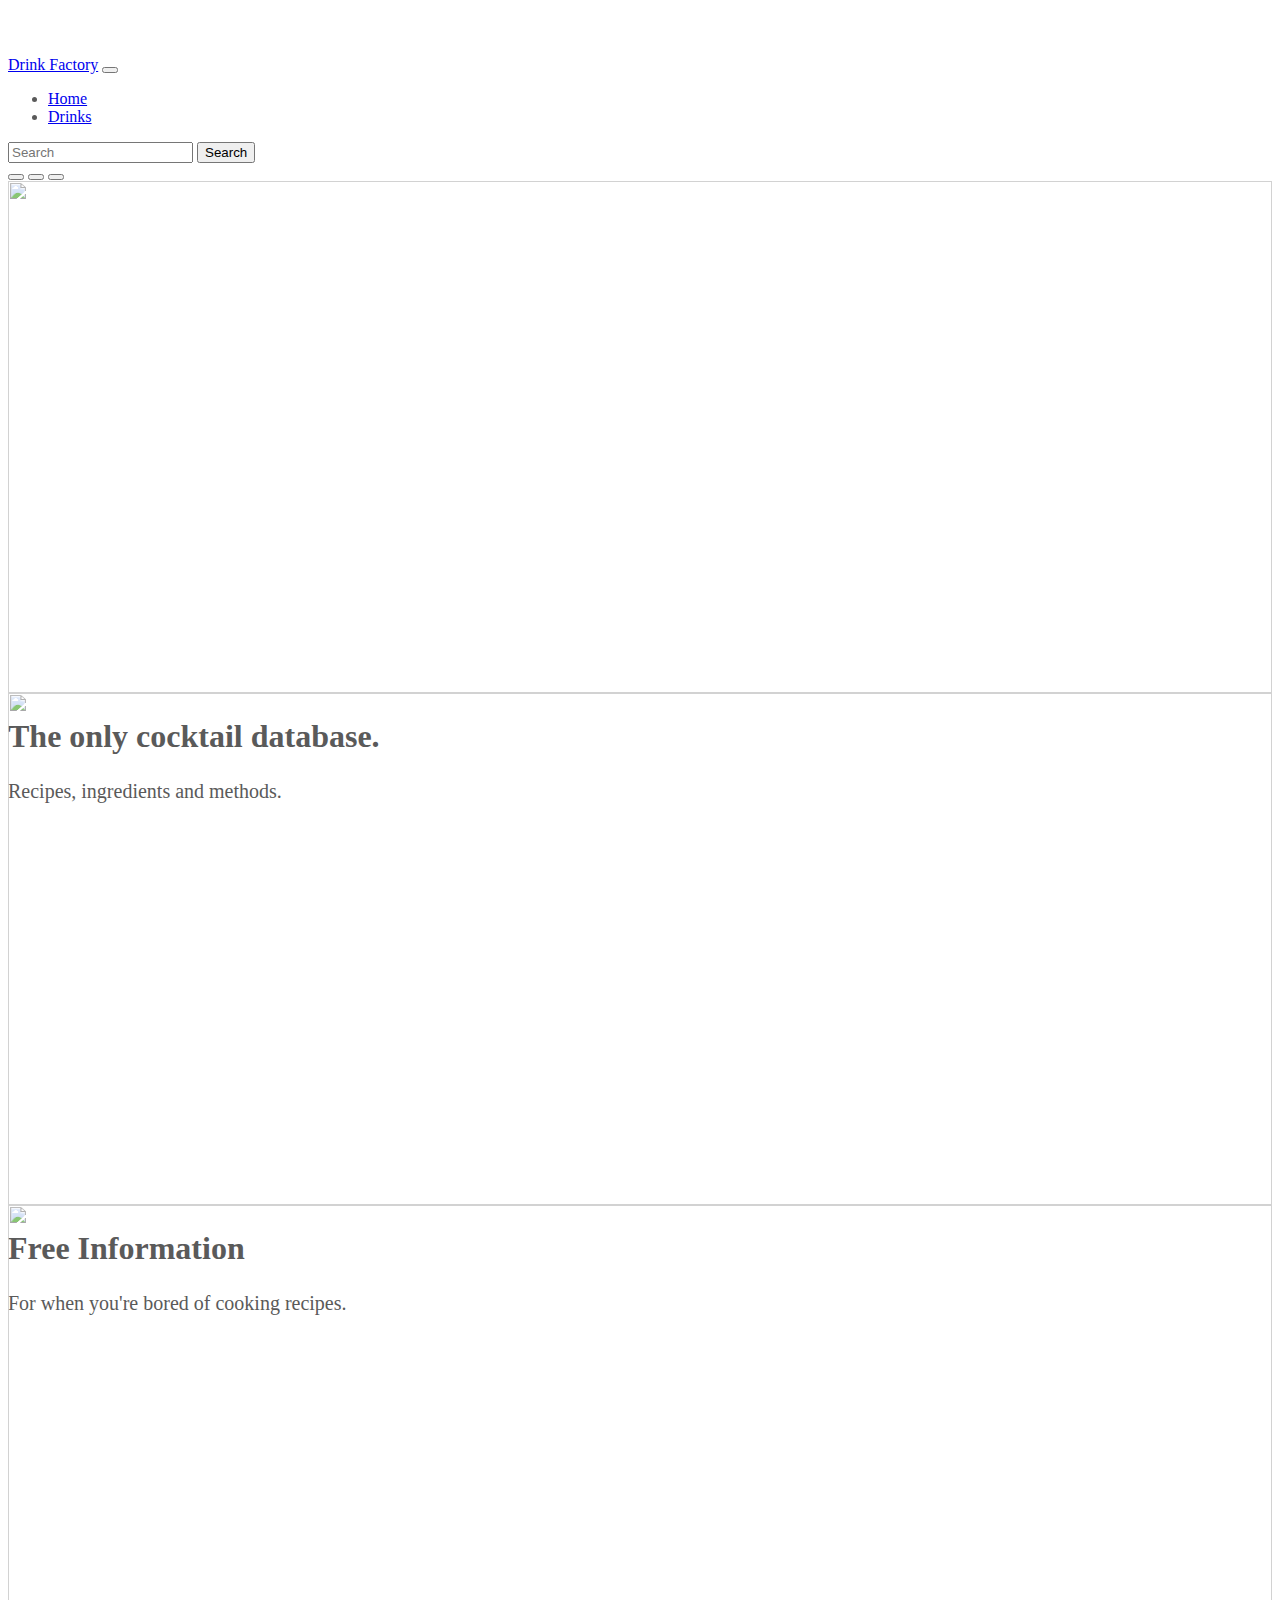
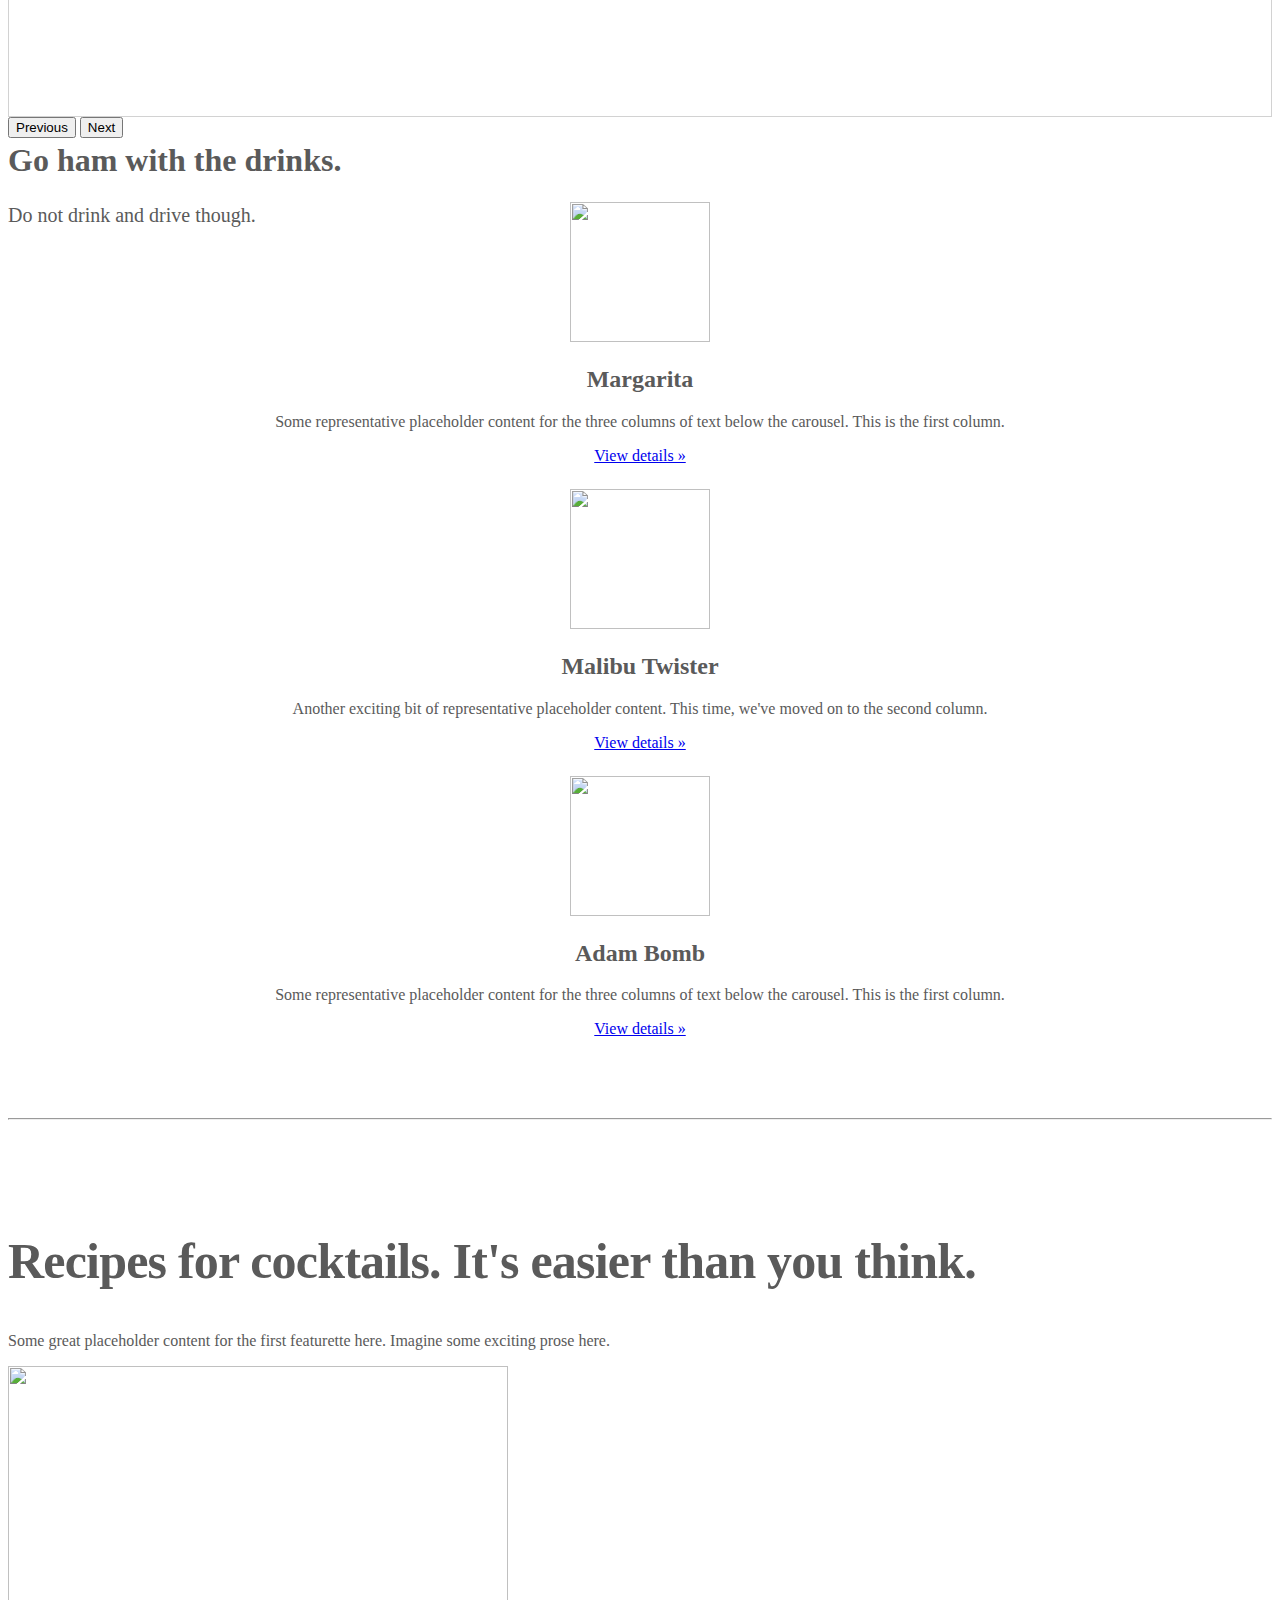
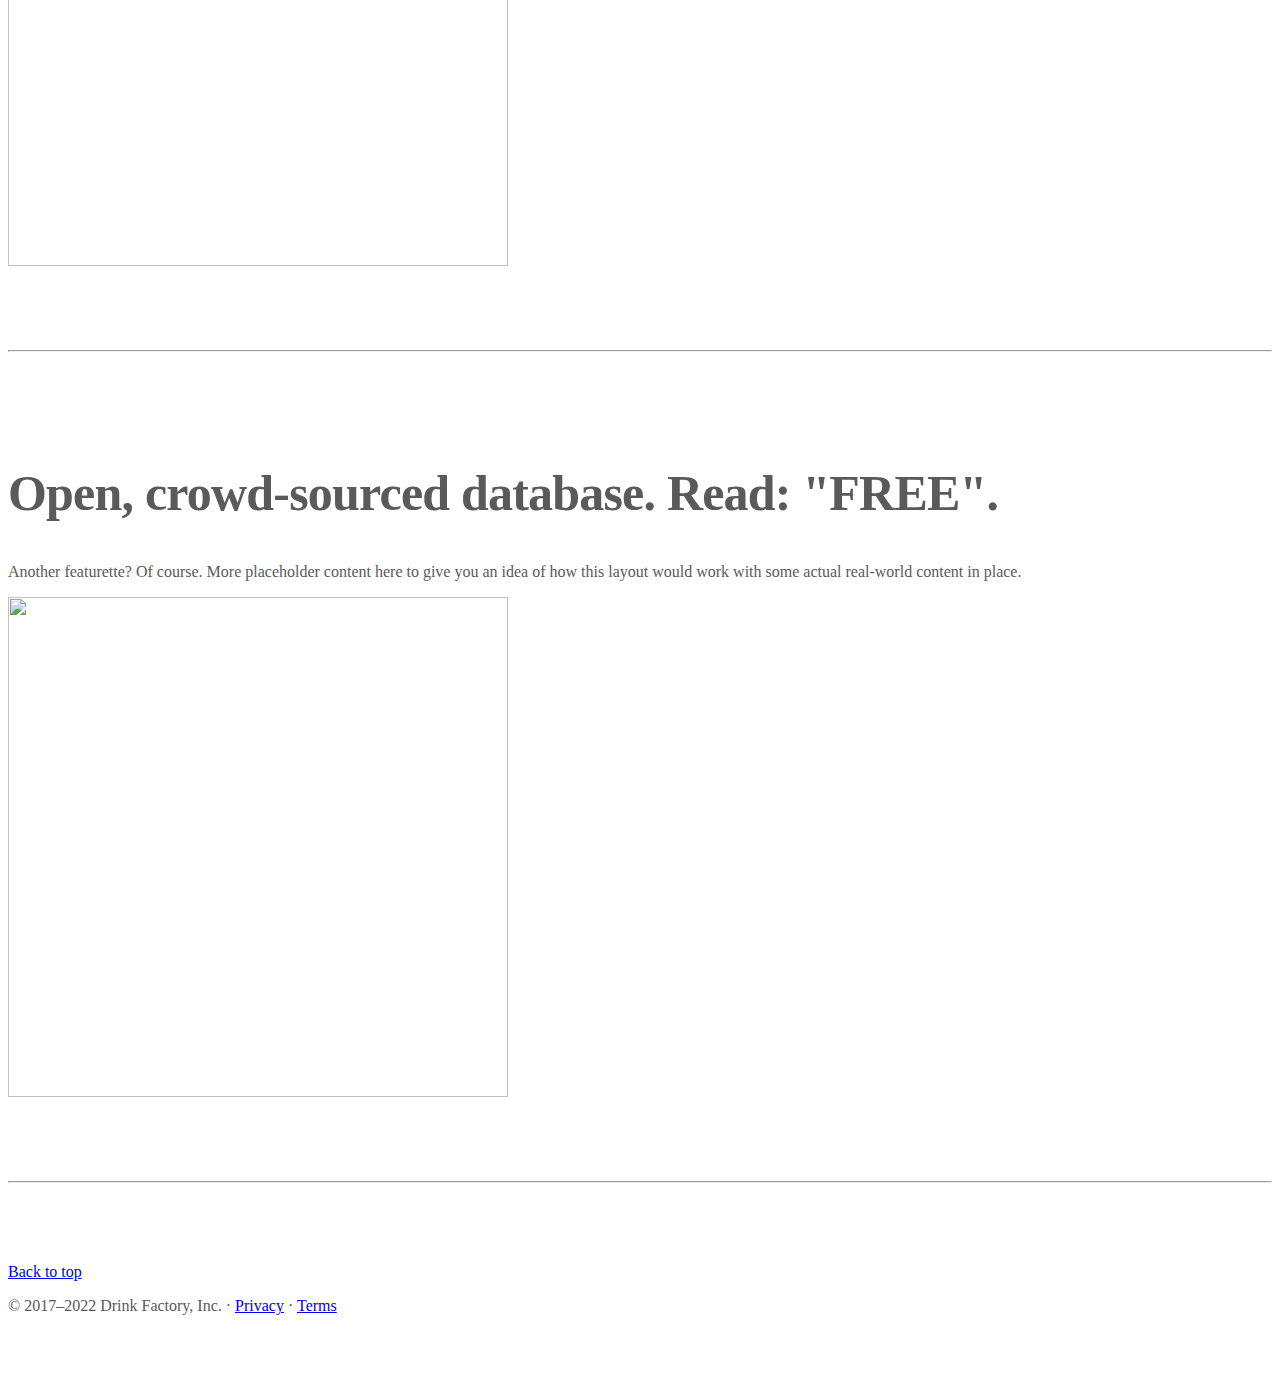
==== src/main/resources/static/index.html @ bac1c330 "Added landing page" ====
<!doctype html>
<html lang="en">

<head>
    <meta charset="utf-8">
    <meta name="viewport" content="width=device-width, initial-scale=1">
    <meta name="description" content="">
    <meta name="author" content="Mark Otto, Jacob Thornton, and Bootstrap contributors">
    <meta name="generator" content="Hugo 0.101.0">
    <title>Carousel Template · Bootstrap v5.2</title>

    <link rel="canonical" href="https://getbootstrap.com/docs/5.2/examples/carousel/">
    <link href="https://cdn.jsdelivr.net/npm/bootstrap@5.2.0/dist/css/bootstrap.min.css" rel="stylesheet"
        integrity="sha384-gH2yIJqKdNHPEq0n4Mqa/HGKIhSkIHeL5AyhkYV8i59U5AR6csBvApHHNl/vI1Bx" crossorigin="anonymous">

    <!-- Favicons -->
    <!-- <link rel="apple-touch-icon" href="/docs/5.2/assets/img/favicons/apple-touch-icon.png" sizes="180x180">
    <link rel="icon" href="/docs/5.2/assets/img/favicons/favicon-32x32.png" sizes="32x32" type="image/png">
    <link rel="icon" href="/docs/5.2/assets/img/favicons/favicon-16x16.png" sizes="16x16" type="image/png">
    <link rel="manifest" href="/docs/5.2/assets/img/favicons/manifest.json">
    <link rel="mask-icon" href="/docs/5.2/assets/img/favicons/safari-pinned-tab.svg" color="#712cf9">
    <link rel="icon" href="/docs/5.2/assets/img/favicons/favicon.ico"> -->
    <meta name="theme-color" content="#712cf9">


    <style>
        .bd-placeholder-img {
            font-size: 1.125rem;
            text-anchor: middle;
            -webkit-user-select: none;
            -moz-user-select: none;
            user-select: none;
        }

        @media (min-width: 768px) {
            .bd-placeholder-img-lg {
                font-size: 3.5rem;
            }
        }

        .b-example-divider {
            height: 3rem;
            background-color: rgba(0, 0, 0, .1);
            border: solid rgba(0, 0, 0, .15);
            border-width: 1px 0;
            box-shadow: inset 0 .5em 1.5em rgba(0, 0, 0, .1), inset 0 .125em .5em rgba(0, 0, 0, .15);
        }

        .b-example-vr {
            flex-shrink: 0;
            width: 1.5rem;
            height: 100vh;
        }

        .bi {
            vertical-align: -.125em;
            fill: currentColor;
        }

        .nav-scroller {
            position: relative;
            z-index: 2;
            height: 2.75rem;
            overflow-y: hidden;
        }

        .nav-scroller .nav {
            display: flex;
            flex-wrap: nowrap;
            padding-bottom: 1rem;
            margin-top: -1px;
            overflow-x: auto;
            text-align: center;
            white-space: nowrap;
            -webkit-overflow-scrolling: touch;
        }
    </style>


    <!-- Custom styles for this template -->
    <link href="./index.css" rel="stylesheet">
</head>

<body>

    <header>
        <nav class="navbar navbar-expand-md navbar-dark fixed-top bg-dark">
            <div class="container-fluid">
                <a class="navbar-brand" href="#">Drink Factory</a>
                <button class="navbar-toggler" type="button" data-bs-toggle="collapse" data-bs-target="#navbarCollapse"
                    aria-controls="navbarCollapse" aria-expanded="false" aria-label="Toggle navigation">
                    <span class="navbar-toggler-icon"></span>
                </button>
                <div class="collapse navbar-collapse" id="navbarCollapse">
                    <ul class="navbar-nav me-auto mb-2 mb-md-0">
                        <li class="nav-item">
                            <a class="nav-link active" aria-current="page" href="/">Home</a>
                        </li>
                        <li class="nav-item">
                            <a class="nav-link" href="/menu">Drinks</a>
                        </li>
                    </ul>
                    <form class="d-flex" role="search">
                        <input class="form-control me-2" type="search" placeholder="Search" aria-label="Search">
                        <button class="btn btn-outline-success" type="submit">Search</button>
                    </form>
                </div>
            </div>
        </nav>
    </header>

    <main>

        <div id="myCarousel" class="carousel slide" data-bs-ride="carousel">
            <div class="carousel-indicators">
                <button type="button" data-bs-target="#myCarousel" data-bs-slide-to="0" class="active"
                    aria-current="true" aria-label="Slide 1"></button>
                <button type="button" data-bs-target="#myCarousel" data-bs-slide-to="1" aria-label="Slide 2"></button>
                <button type="button" data-bs-target="#myCarousel" data-bs-slide-to="2" aria-label="Slide 3"></button>
            </div>
            <div class="carousel-inner">
                <div class="carousel-item active">
                    <img src="https://cdn.concreteplayground.com/content/uploads/2022/08/The-Oxford-Tavern-supplied-credit-Kitti-Gould-4.jpg"
                        alt="" class="bd-placeholder-img" width="100%" height="100%" aria-hidden="true"
                        preserveAspectRatio="xMidYMid slice" focusable="false" style="object-fit: cover; opacity: 0.7;">
                    <div class="container">
                        <div class="carousel-caption text-start">
                            <h1>The only cocktail database.</h1>
                            <p>Recipes, ingredients and methods.</p>
                        </div>
                    </div>
                </div>
                <div class="carousel-item">
                    <img src="https://cdn.cnn.com/cnnnext/dam/assets/170309152806-ginza-full-169.jpg"
                        class="bd-placeholder-img" width="100%" height="100%" aria-hidden="true"
                        preserveAspectRatio="xMidYMid slice" focusable="false" style="object-fit: cover; opacity: 0.7;">

                    <div class="container">
                        <div class="carousel-caption">
                            <h1>Free Information</h1>
                            <p>For when you're bored of cooking recipes.</p>
                        </div>
                    </div>
                </div>
                <div class="carousel-item">
                    <img src="https://hips.hearstapps.com/hmg-prod.s3.amazonaws.com/images/close-up-of-glass-with-whisky-standing-in-the-bar-royalty-free-image-1643926157.jpg?crop=0.819xw:0.616xh;0,0.274xh&resize=1200:*"
                        class="bd-placeholder-img" width="100%" height="100%" aria-hidden="true"
                        preserveAspectRatio="xMidYMid slice" focusable="false" style="object-fit: cover; opacity: 0.7;">

                    <div class="container">
                        <div class="carousel-caption text-end">
                            <h1>Go ham with the drinks.</h1>
                            <p>Do not drink and drive though.</p>
                        </div>
                    </div>
                </div>
            </div>
            <button class="carousel-control-prev" type="button" data-bs-target="#myCarousel" data-bs-slide="prev">
                <span class="carousel-control-prev-icon" aria-hidden="true"></span>
                <span class="visually-hidden">Previous</span>
            </button>
            <button class="carousel-control-next" type="button" data-bs-target="#myCarousel" data-bs-slide="next">
                <span class="carousel-control-next-icon" aria-hidden="true"></span>
                <span class="visually-hidden">Next</span>
            </button>
        </div>


        <!-- Marketing messaging and featurettes
  ================================================== -->
        <!-- Wrap the rest of the page in another container to center all the content. -->

        <div class="container marketing">

            <!-- Three columns of text below the carousel -->
            <div class="row">
                <div class="col-lg-4">
                    <img src="https://www.thecocktaildb.com/images/media/drink/5noda61589575158.jpg/preview" alt=""
                        class="bd-placeholder-img rounded-circle" width="140" height="140" role="img"
                        aria-label="Placeholder: 140x140" preserveAspectRatio="xMidYMid slice" focusable="false">

                    <h2 class="fw-normal">Margarita</h2>
                    <p>Some representative placeholder content for the three columns of text below the carousel. This is
                        the first column.</p>
                    <p><a class="btn btn-secondary" href="/drink?idDrink=11007">View details &raquo;</a></p>
                </div>

                <div class="col-lg-4">
                    <img src="https://www.thecocktaildb.com/images/media/drink/2dwae41504885321.jpg/preview" alt=""
                        class="bd-placeholder-img rounded-circle" width="140" height="140" role="img"
                        aria-label="Placeholder: 140x140" preserveAspectRatio="xMidYMid slice" focusable="false">

                    <h2 class="fw-normal">Malibu Twister</h2>
                    <p>Another exciting bit of representative placeholder content. This time, we've moved on to the
                        second column.</p>
                    <p><a class="btn btn-secondary" href="/drink?idDrink=15224">View details &raquo;</a></p>
                </div>
                <div class="col-lg-4">
                    <img src="https://www.thecocktaildb.com/images/media/drink/tpxurs1454513016.jpg/preview" alt=""
                        class="bd-placeholder-img rounded-circle" width="140" height="140" role="img"
                        aria-label="Placeholder: 140x140" preserveAspectRatio="xMidYMid slice" focusable="false">

                    <h2 class="fw-normal">Adam Bomb</h2>
                    <p>Some representative placeholder content for the three columns of text below the carousel. This is
                        the first column.</p>
                    <p><a class="btn btn-secondary" href="/drink?idDrink=16333">View details &raquo;</a></p>
                </div>
            </div>


            <!-- START THE FEATURETTES -->

            <hr class="featurette-divider">

            <div class="row featurette">
                <div class="col-md-7">
                    <h2 class="featurette-heading fw-normal lh-1">Recipes for cocktails. <span class="text-muted">It's
                            easier than you think.</span></h2>
                    <p class="lead">Some great placeholder content for the first featurette here. Imagine some exciting
                        prose here.</p>
                </div>
                <div class="col-md-5">
                    <img src="https://www.memesmonkey.com/images/memesmonkey/5d/5d127110d75ee120a76814f733518d68.jpeg"
                        alt="" class="bd-placeholder-img bd-placeholder-img-lg featurette-image img-fluid mx-auto"
                        width="500" height="500" role="img" aria-label="Placeholder: 500x500"
                        preserveAspectRatio="xMidYMid slice" focusable="false">
                    <rect width="100%" height="100%" fill="#eee" />
                </div>
            </div>

            <hr class="featurette-divider">

            <div class="row featurette">
                <div class="col-md-7 order-md-2">
                    <h2 class="featurette-heading fw-normal lh-1">Open, crowd-sourced database. <span
                            class="text-muted">Read: "FREE".</span></h2>
                    <p class="lead">Another featurette? Of course. More placeholder content here to give you an idea of
                        how this layout would work with some actual real-world content in place.</p>
                </div>
                <div class="col-md-5">
                    <img src="https://www.memesmonkey.com/images/memesmonkey/26/26d6ad195fa7f51adfb9862b26357ac6.jpeg"
                        alt="" class="bd-placeholder-img bd-placeholder-img-lg featurette-image img-fluid mx-auto"
                        width="500" height="500" role="img" aria-label="Placeholder: 500x500"
                        preserveAspectRatio="xMidYMid slice" focusable="false">
                    <rect width="100%" height="100%" fill="#eee" />
                </div>
            </div>

            <hr class="featurette-divider">

            <!-- /END THE FEATURETTES -->

        </div><!-- /.container -->


        <!-- FOOTER -->
        <footer class="container">
            <p class="float-end"><a href="#">Back to top</a></p>
            <p>&copy; 2017–2022 Drink Factory, Inc. &middot; <a href="#">Privacy</a> &middot; <a href="#">Terms</a></p>
        </footer>
    </main>
    <script src="https://cdn.jsdelivr.net/npm/bootstrap@5.2.0/dist/js/bootstrap.bundle.min.js"
        integrity="sha384-A3rJD856KowSb7dwlZdYEkO39Gagi7vIsF0jrRAoQmDKKtQBHUuLZ9AsSv4jD4Xa"
        crossorigin="anonymous"></script>
</body>

</html>
---- src/main/resources/static/index.css ----
/* GLOBAL STYLES
-------------------------------------------------- */
/* Padding below the footer and lighter body text */

body {
    padding-top: 3rem;
    padding-bottom: 3rem;
    color: #5a5a5a;
}


/* CUSTOMIZE THE CAROUSEL
-------------------------------------------------- */

/* Carousel base class */
.carousel {
    margin-bottom: 4rem;
}

/* Since positioning the image, we need to help out the caption */
.carousel-caption {
    bottom: 3rem;
    z-index: 10;
}

/* Declare heights because of positioning of img element */
.carousel-item {
    height: 32rem;
}


/* MARKETING CONTENT
-------------------------------------------------- */

/* Center align the text within the three columns below the carousel */
.marketing .col-lg-4 {
    margin-bottom: 1.5rem;
    text-align: center;
}

/* rtl:begin:ignore */
.marketing .col-lg-4 p {
    margin-right: .75rem;
    margin-left: .75rem;
}

/* rtl:end:ignore */


/* Featurettes
------------------------- */

.featurette-divider {
    margin: 5rem 0;
    /* Space out the Bootstrap <hr> more */
}

/* Thin out the marketing headings */
/* rtl:begin:remove */
.featurette-heading {
    letter-spacing: -.05rem;
}

/* rtl:end:remove */

/* RESPONSIVE CSS
-------------------------------------------------- */

@media (min-width: 40em) {

    /* Bump up size of carousel content */
    .carousel-caption p {
        margin-bottom: 1.25rem;
        font-size: 1.25rem;
        line-height: 1.4;
    }

    .featurette-heading {
        font-size: 50px;
    }
}

@media (min-width: 62em) {
    .featurette-heading {
        margin-top: 7rem;
    }
}
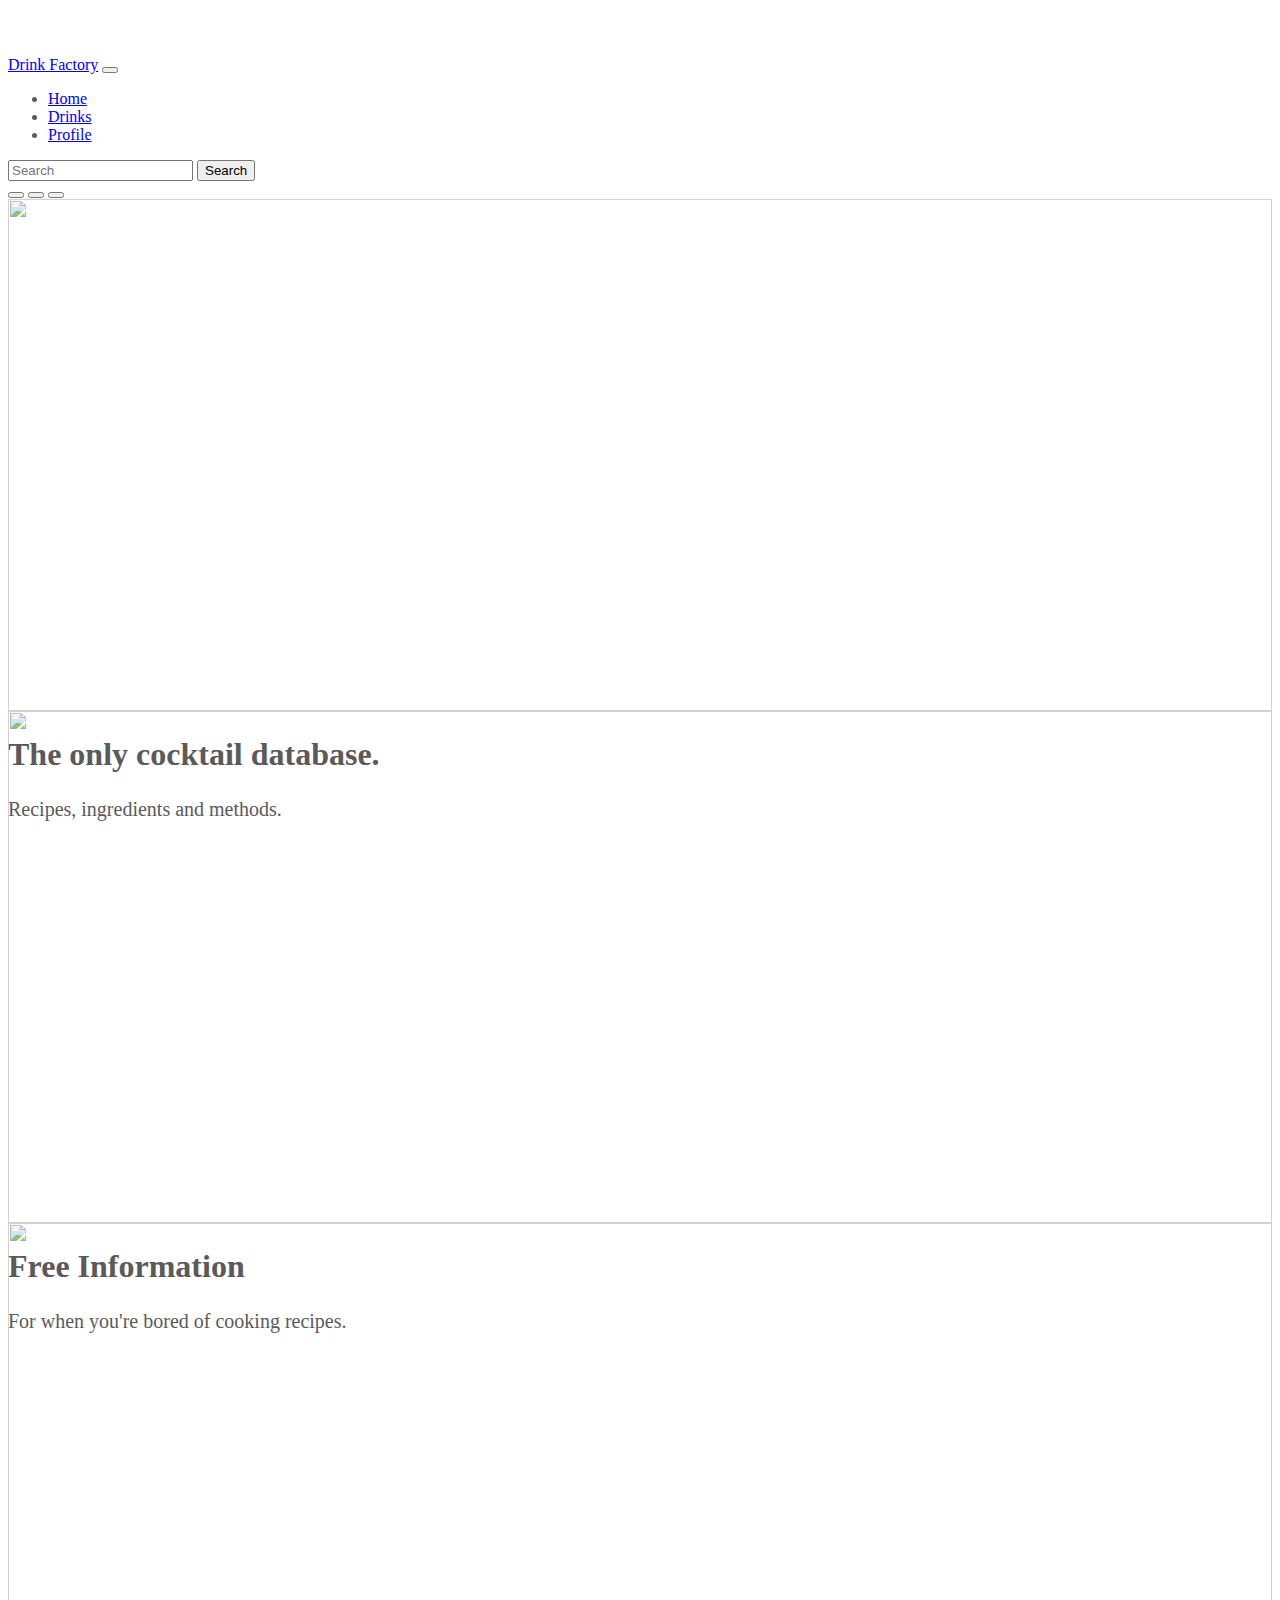
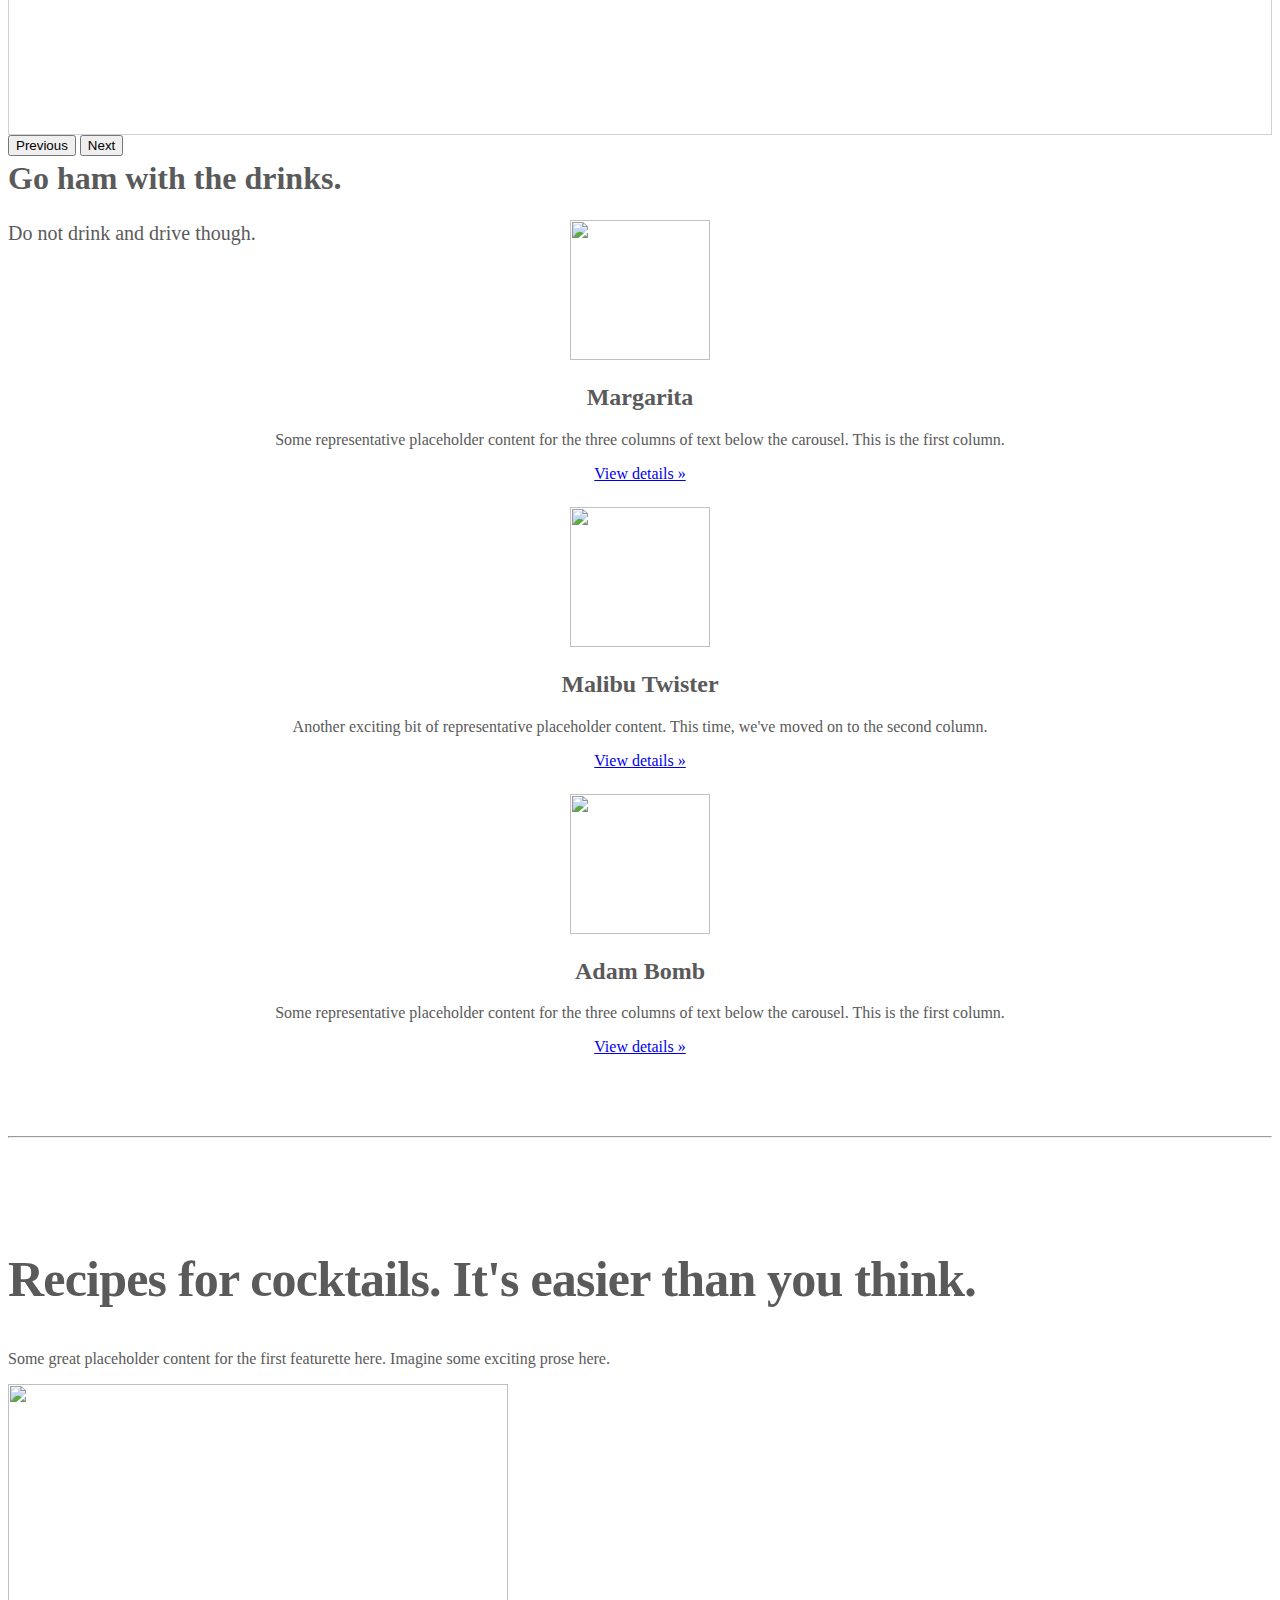
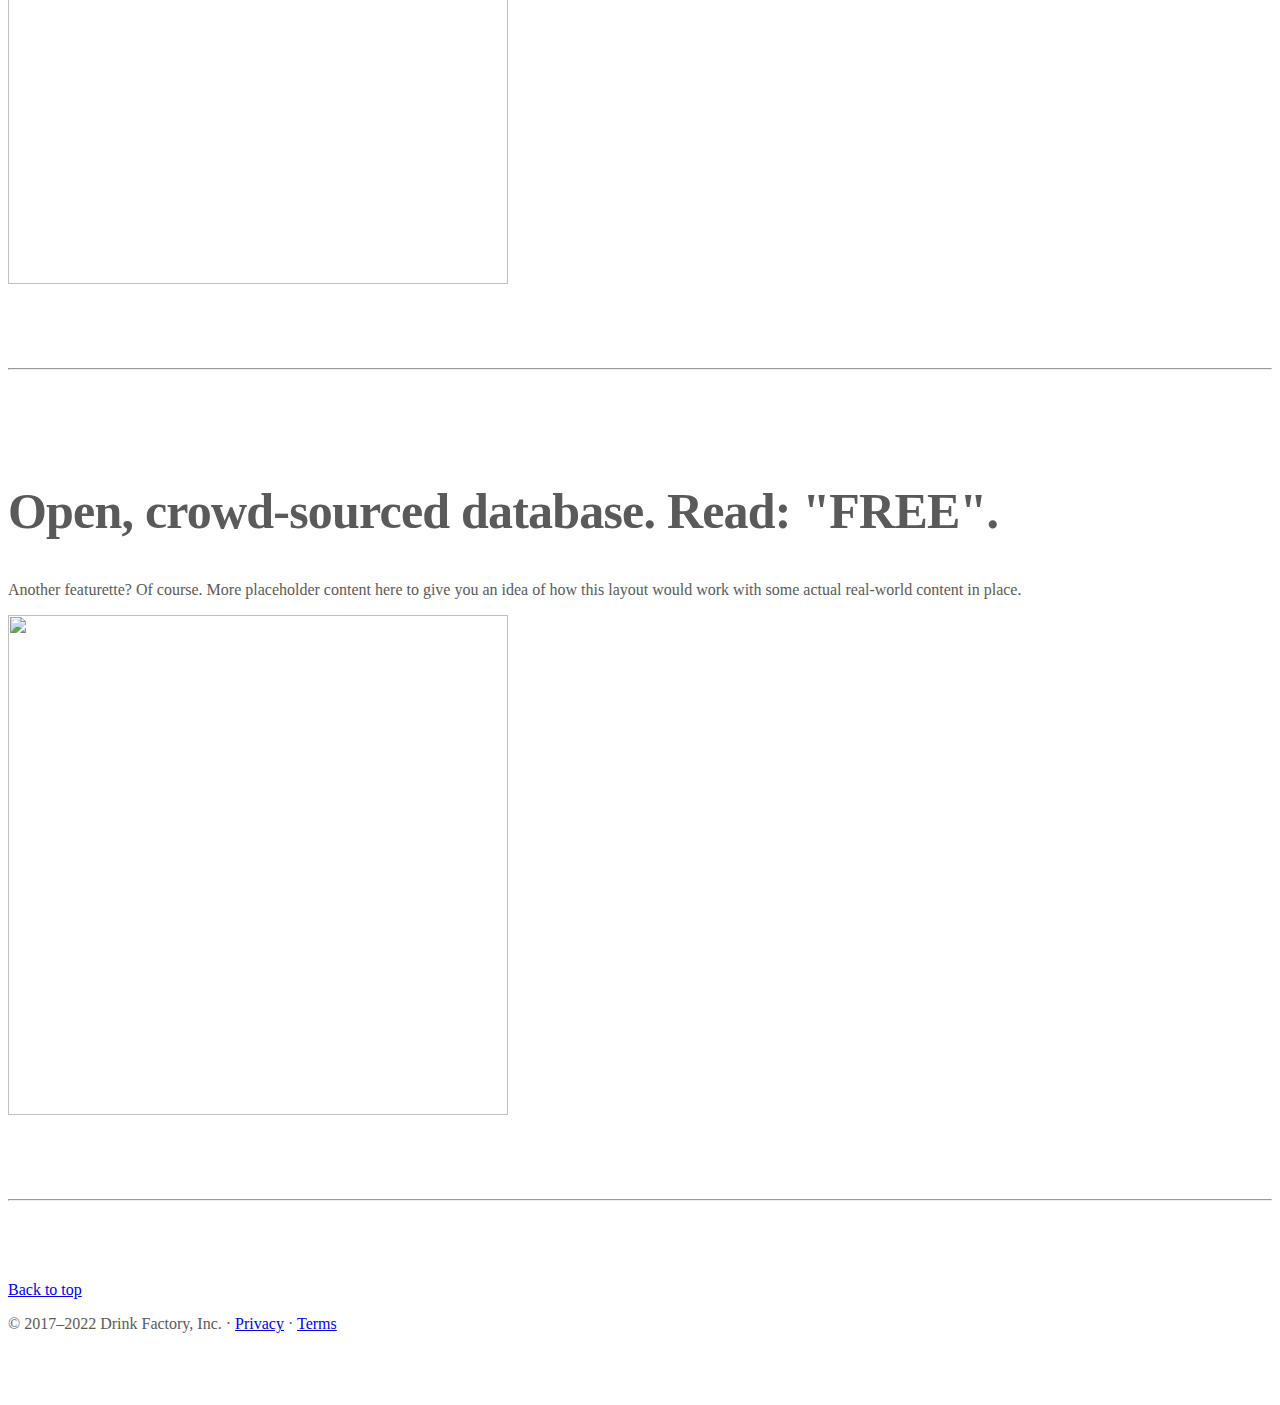
==== commit 200f47ba: "Changed front page and Drinks page" ====
--- a/src/main/resources/static/index.html
+++ b/src/main/resources/static/index.html
@@ -99,9 +99,13 @@
                         <li class="nav-item">
                             <a class="nav-link" href="/menu">Drinks</a>
                         </li>
+                        <li class="nav-item">
+                            <a class="nav-link" href="/profile">Profile</a>
+                        </li>
                     </ul>
-                    <form class="d-flex" role="search">
-                        <input class="form-control me-2" type="search" placeholder="Search" aria-label="Search">
+                    <form class="d-flex" role="search" action="/menu" method="get">
+                        <input class="form-control me-2" type="search" placeholder="Search" aria-label="Search"
+                            name="drinkFilter">
                         <button class="btn btn-outline-success" type="submit">Search</button>
                     </form>
                 </div>
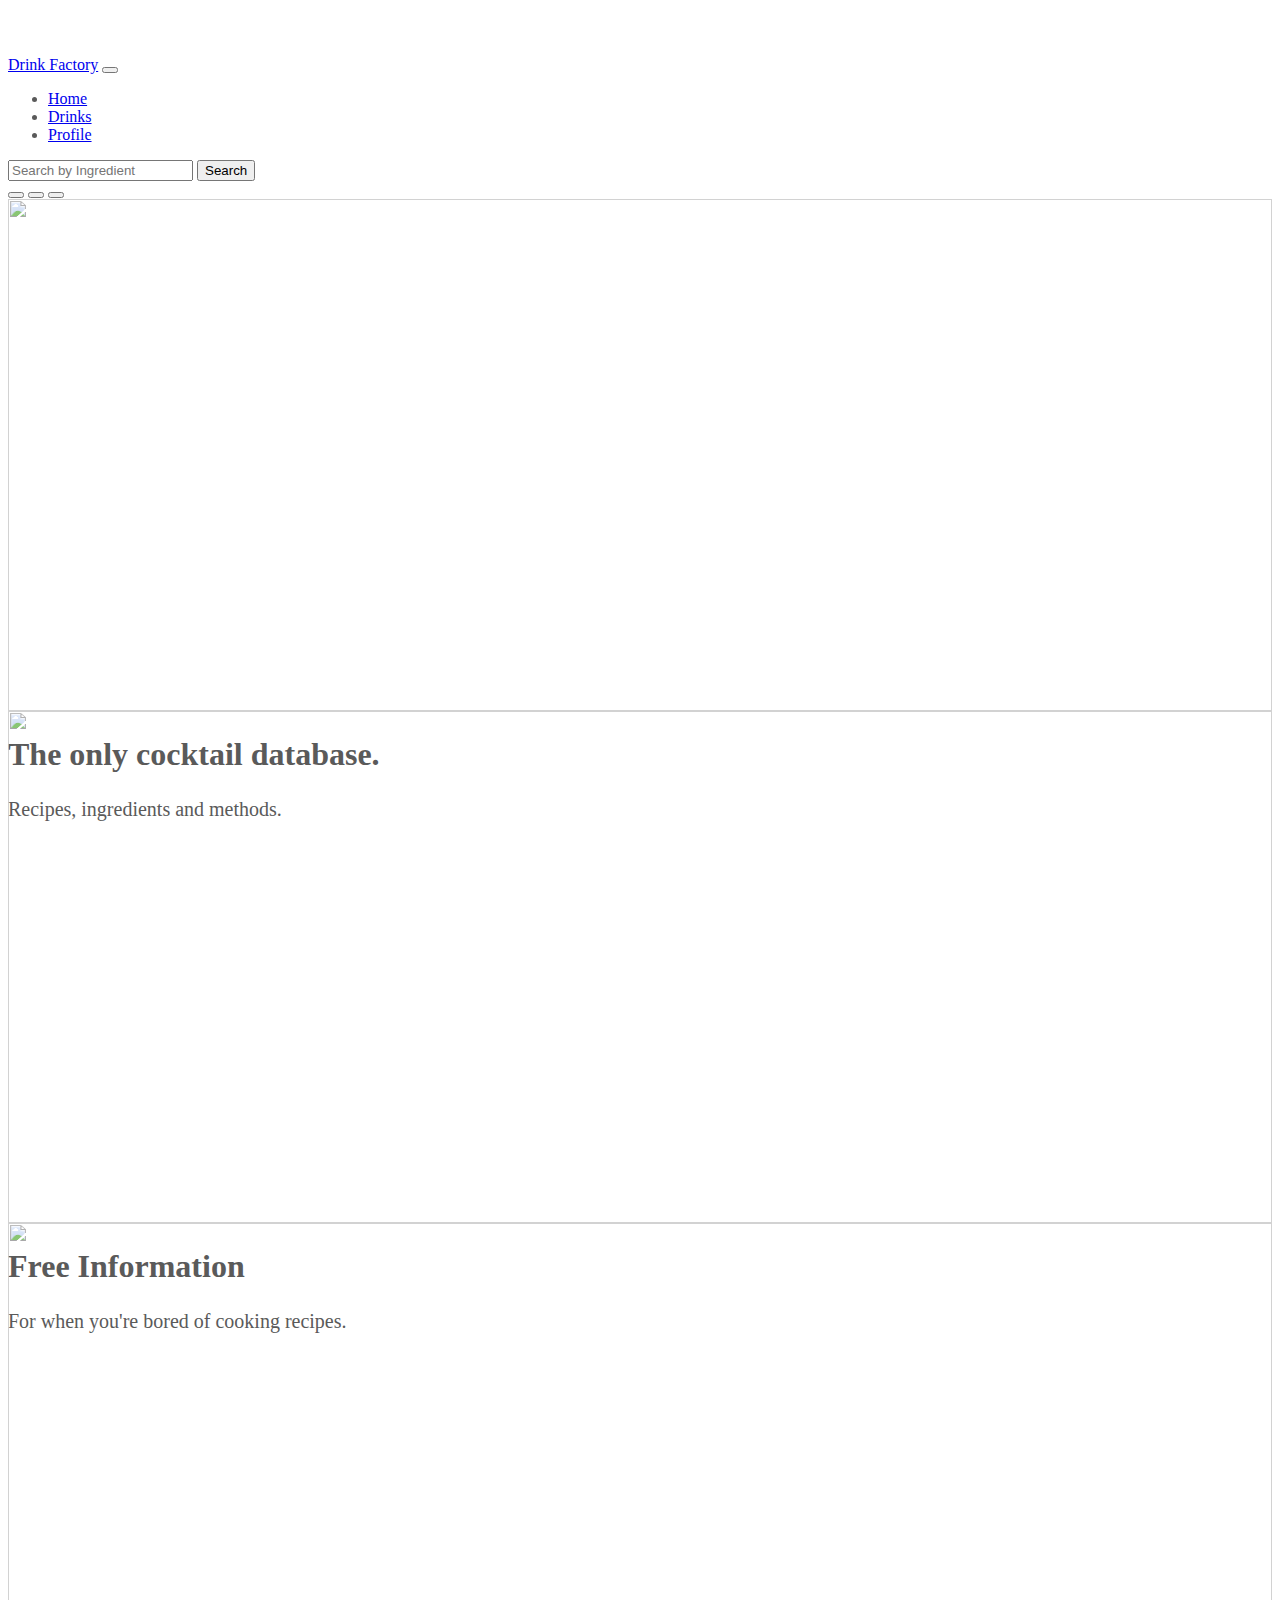
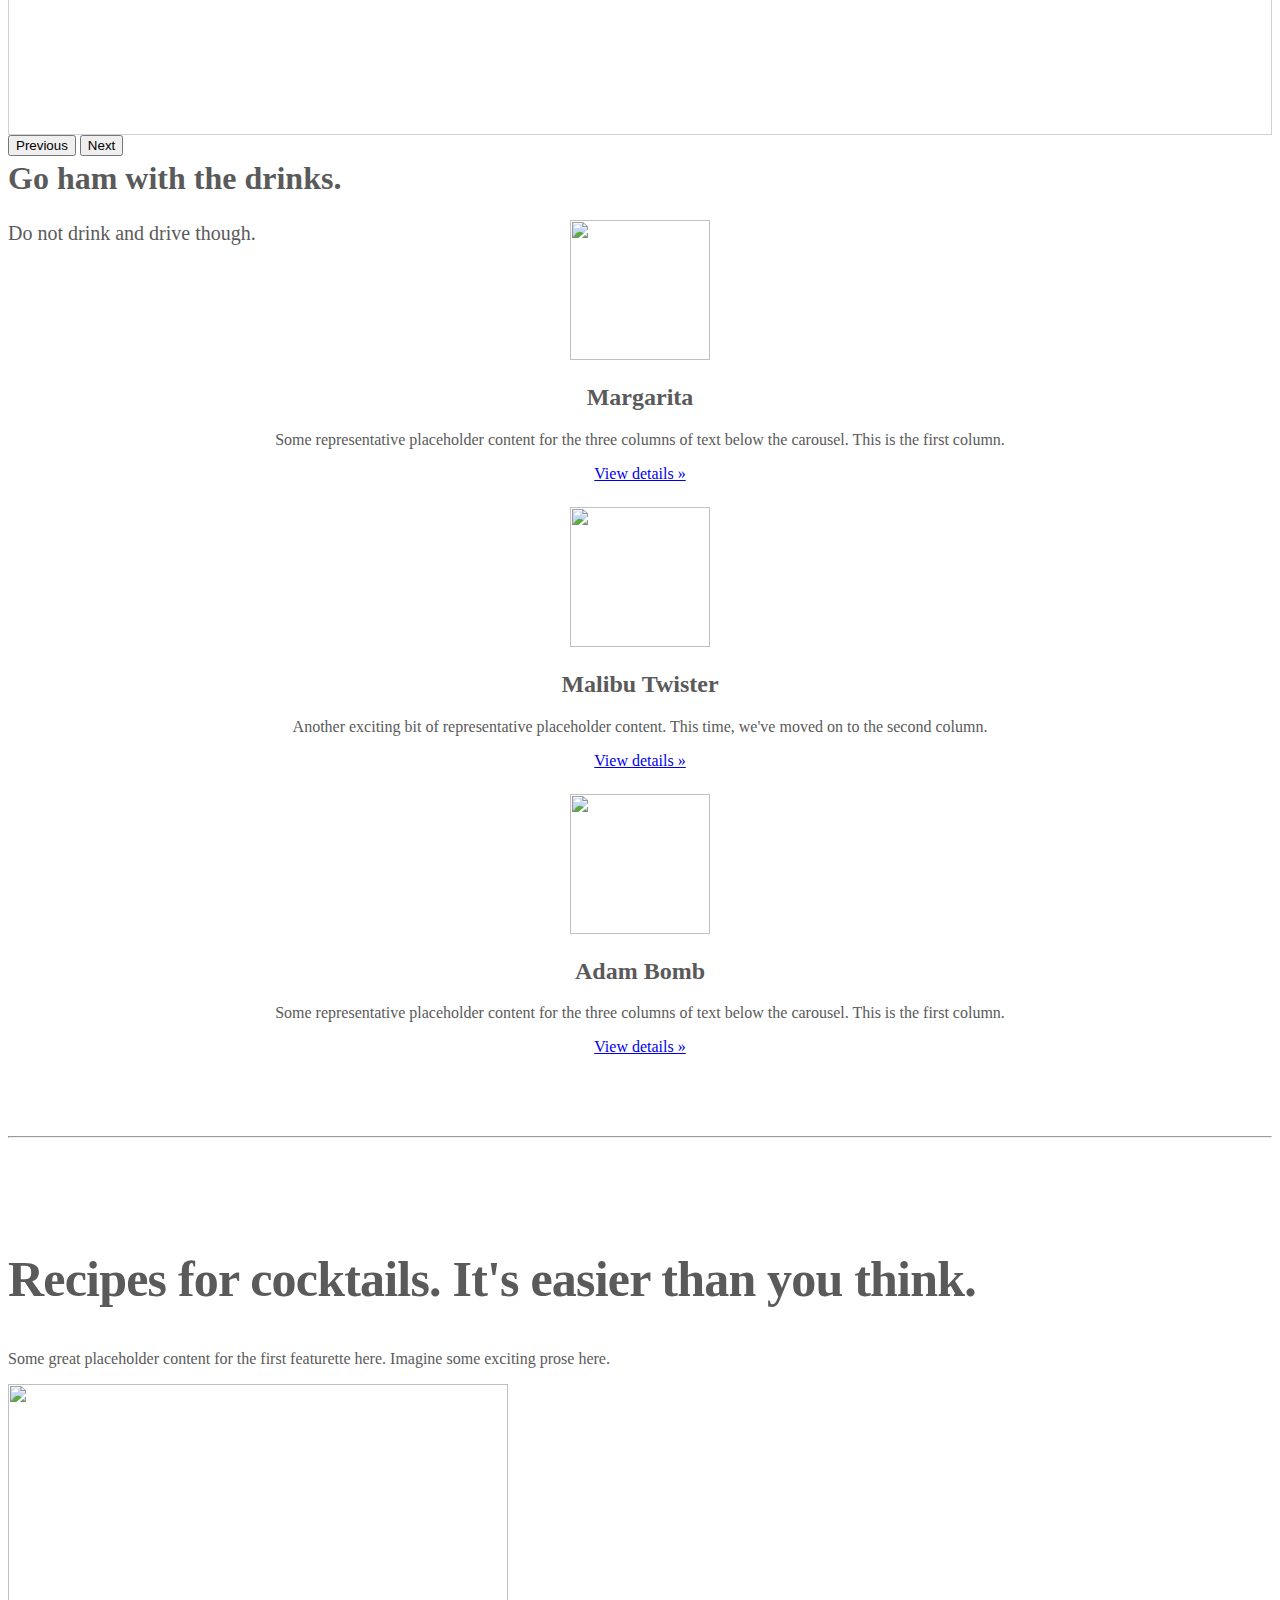
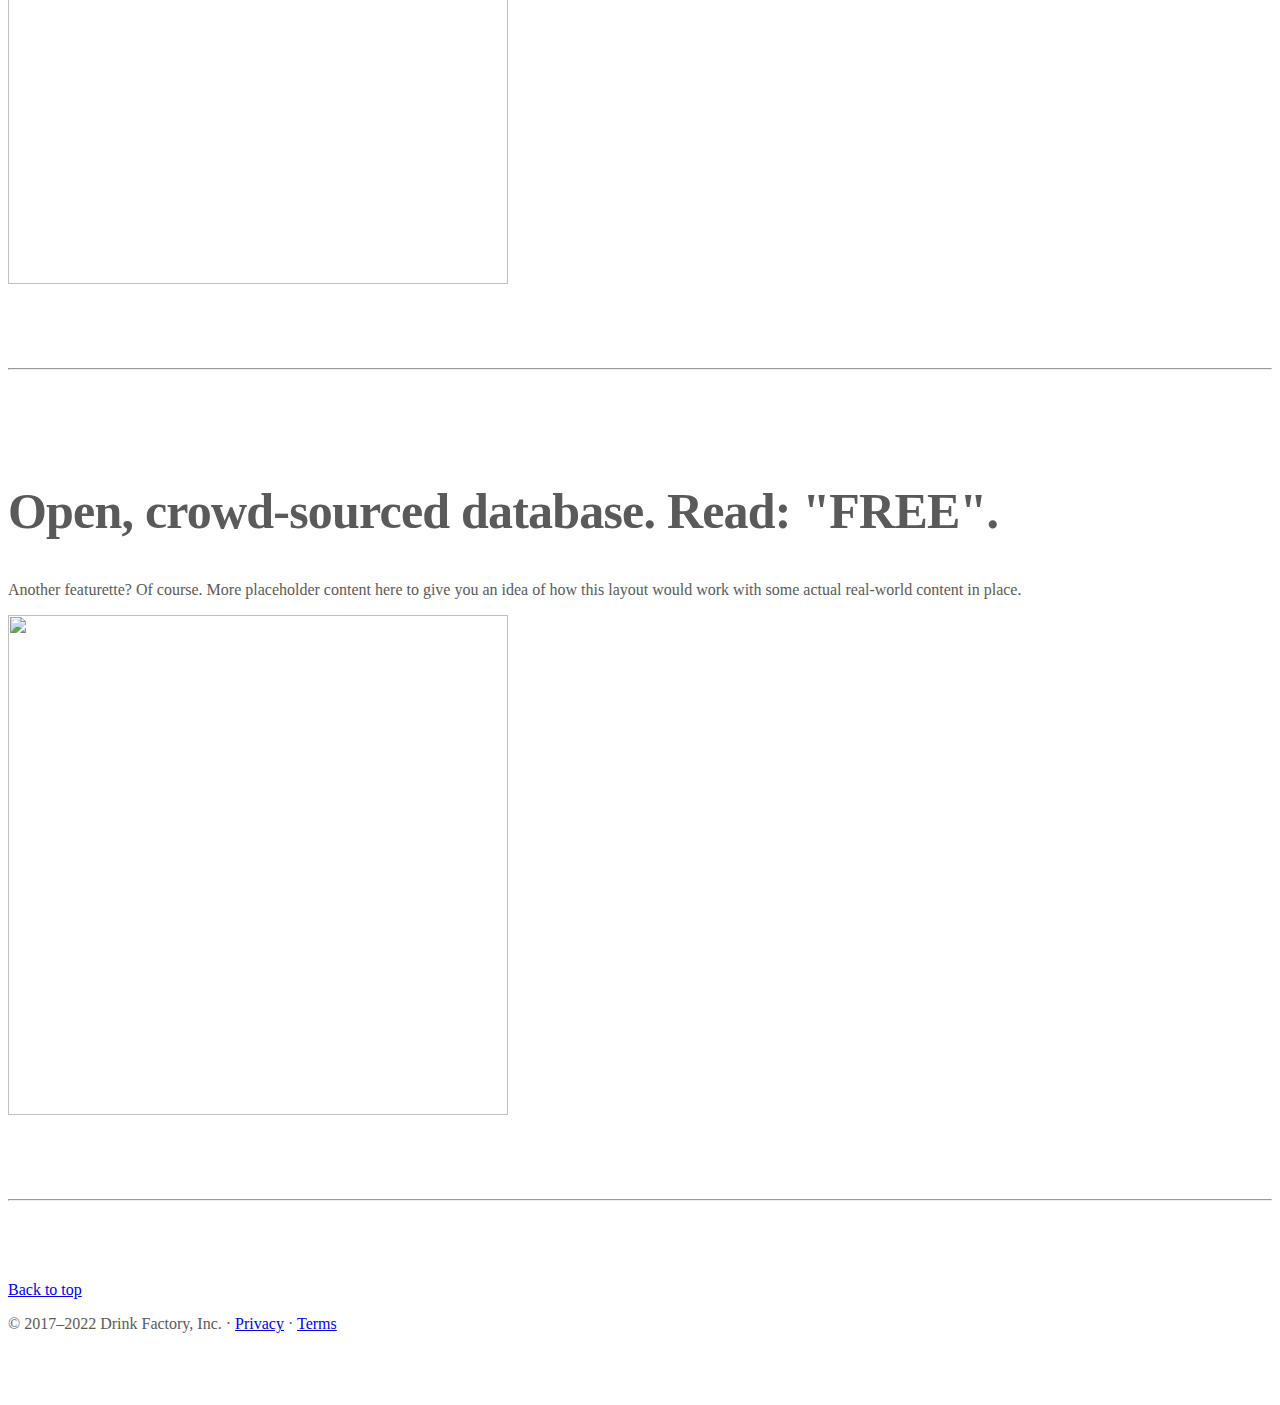
==== commit 75bce615: "Added authentication, needs testing on heroku" ====
--- a/src/main/resources/static/index.html
+++ b/src/main/resources/static/index.html
@@ -104,8 +104,8 @@
                         </li>
                     </ul>
                     <form class="d-flex" role="search" action="/menu" method="get">
-                        <input class="form-control me-2" type="search" placeholder="Search" aria-label="Search"
-                            name="drinkFilter">
+                        <input class="form-control me-2" type="search" placeholder="Search by Ingredient"
+                            aria-label="Search" name="drinkFilter">
                         <button class="btn btn-outline-success" type="submit">Search</button>
                     </form>
                 </div>
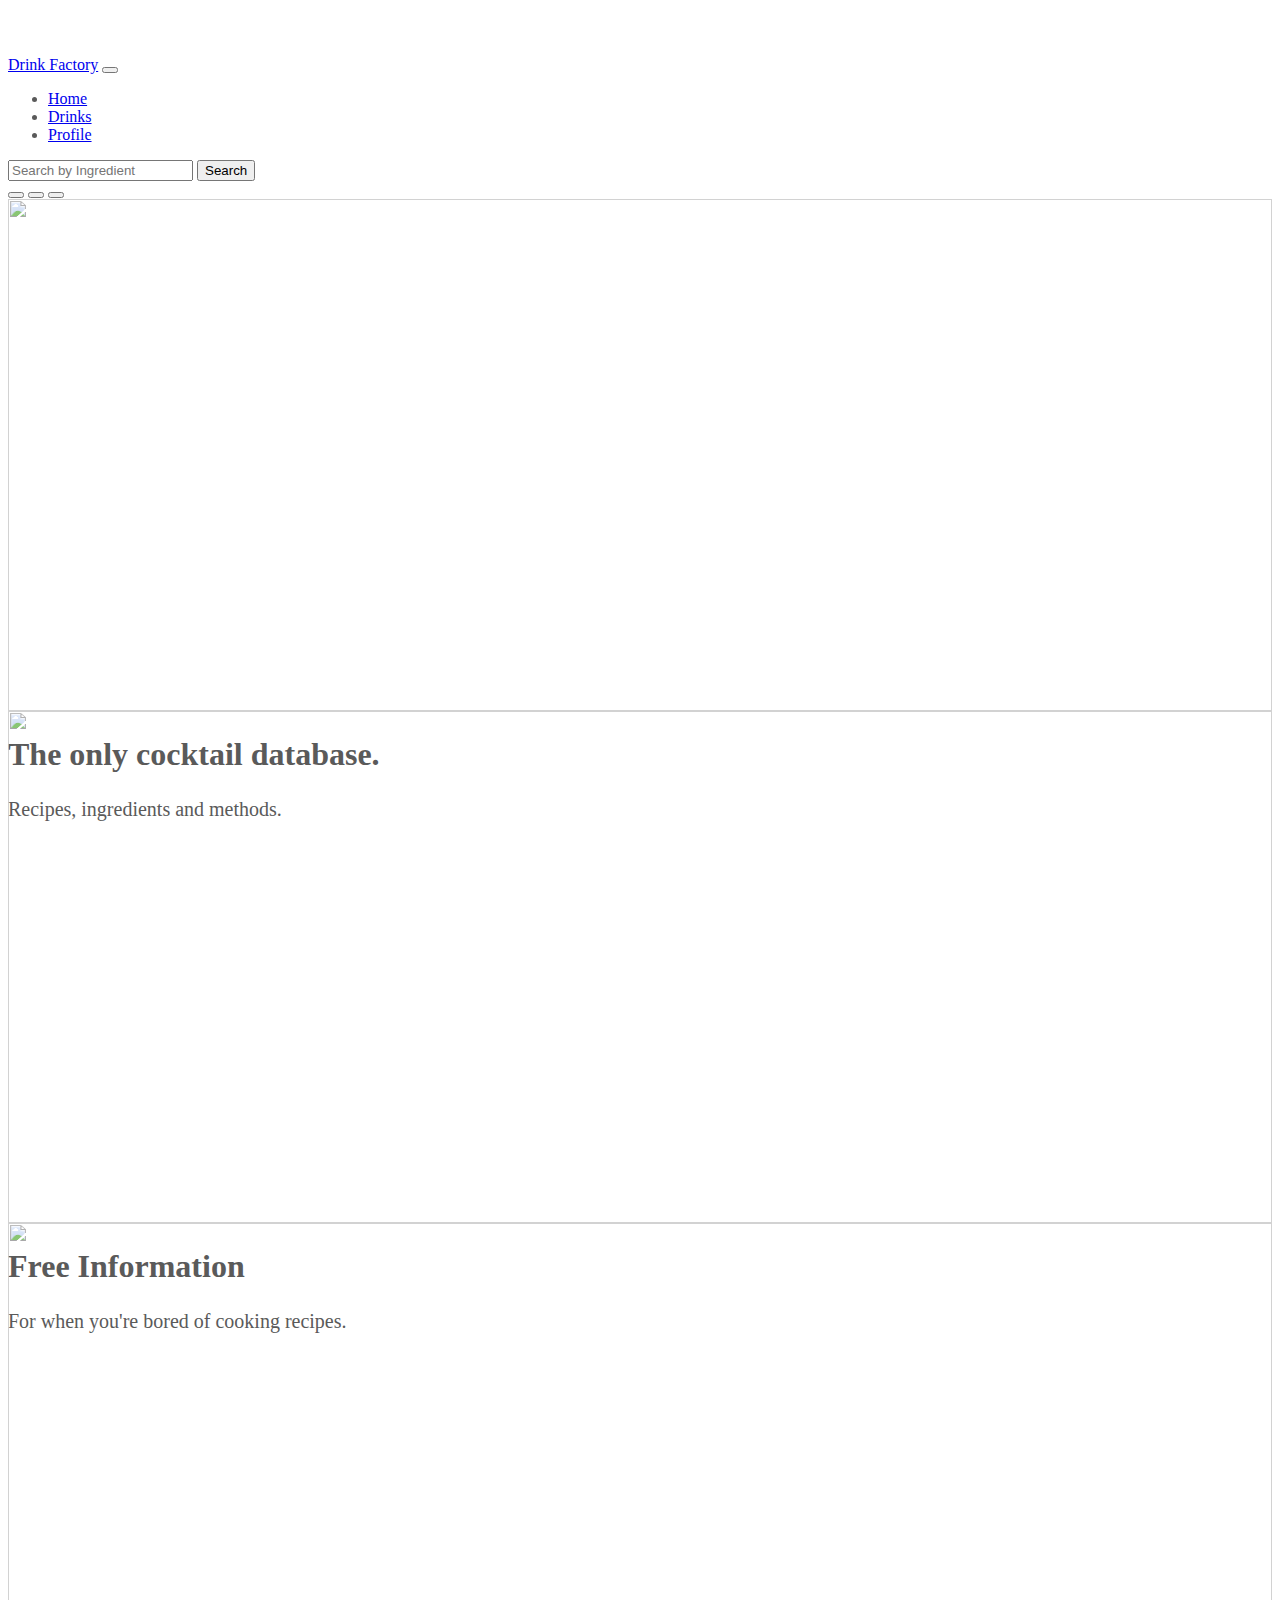
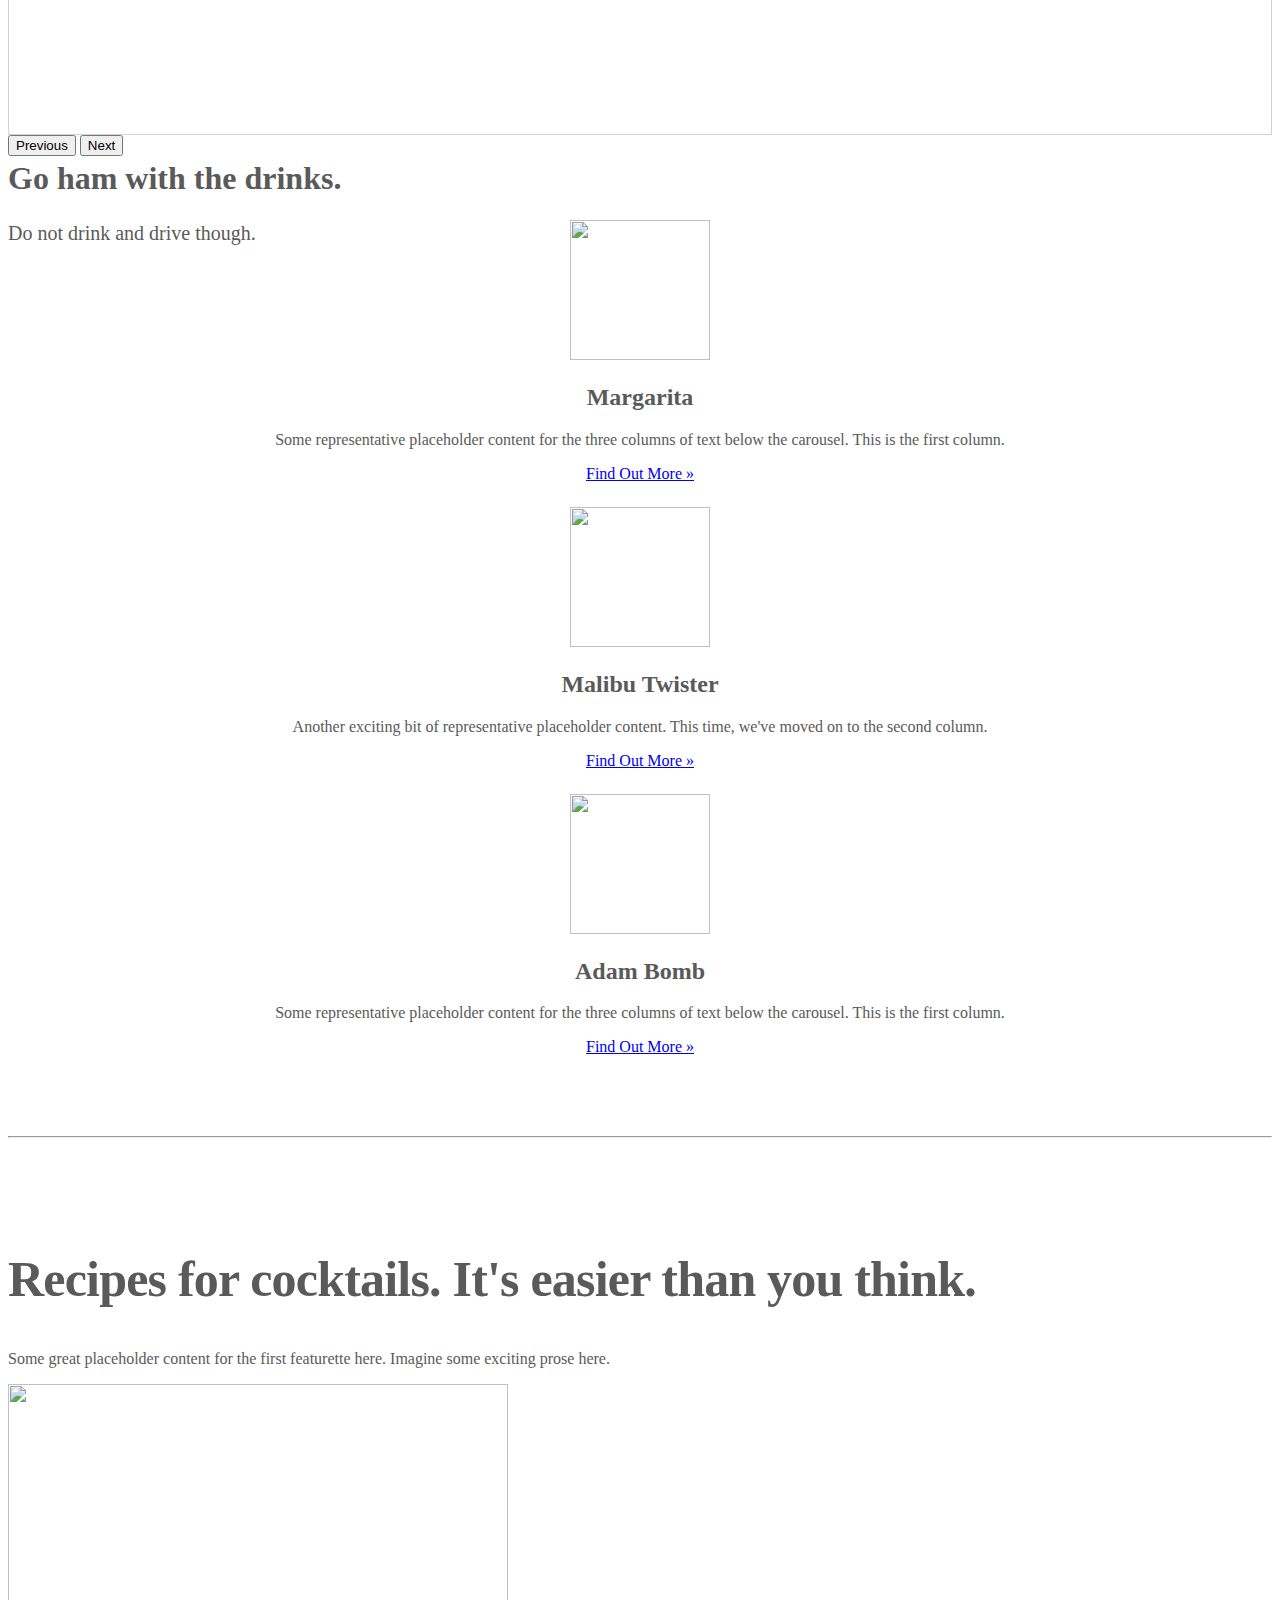
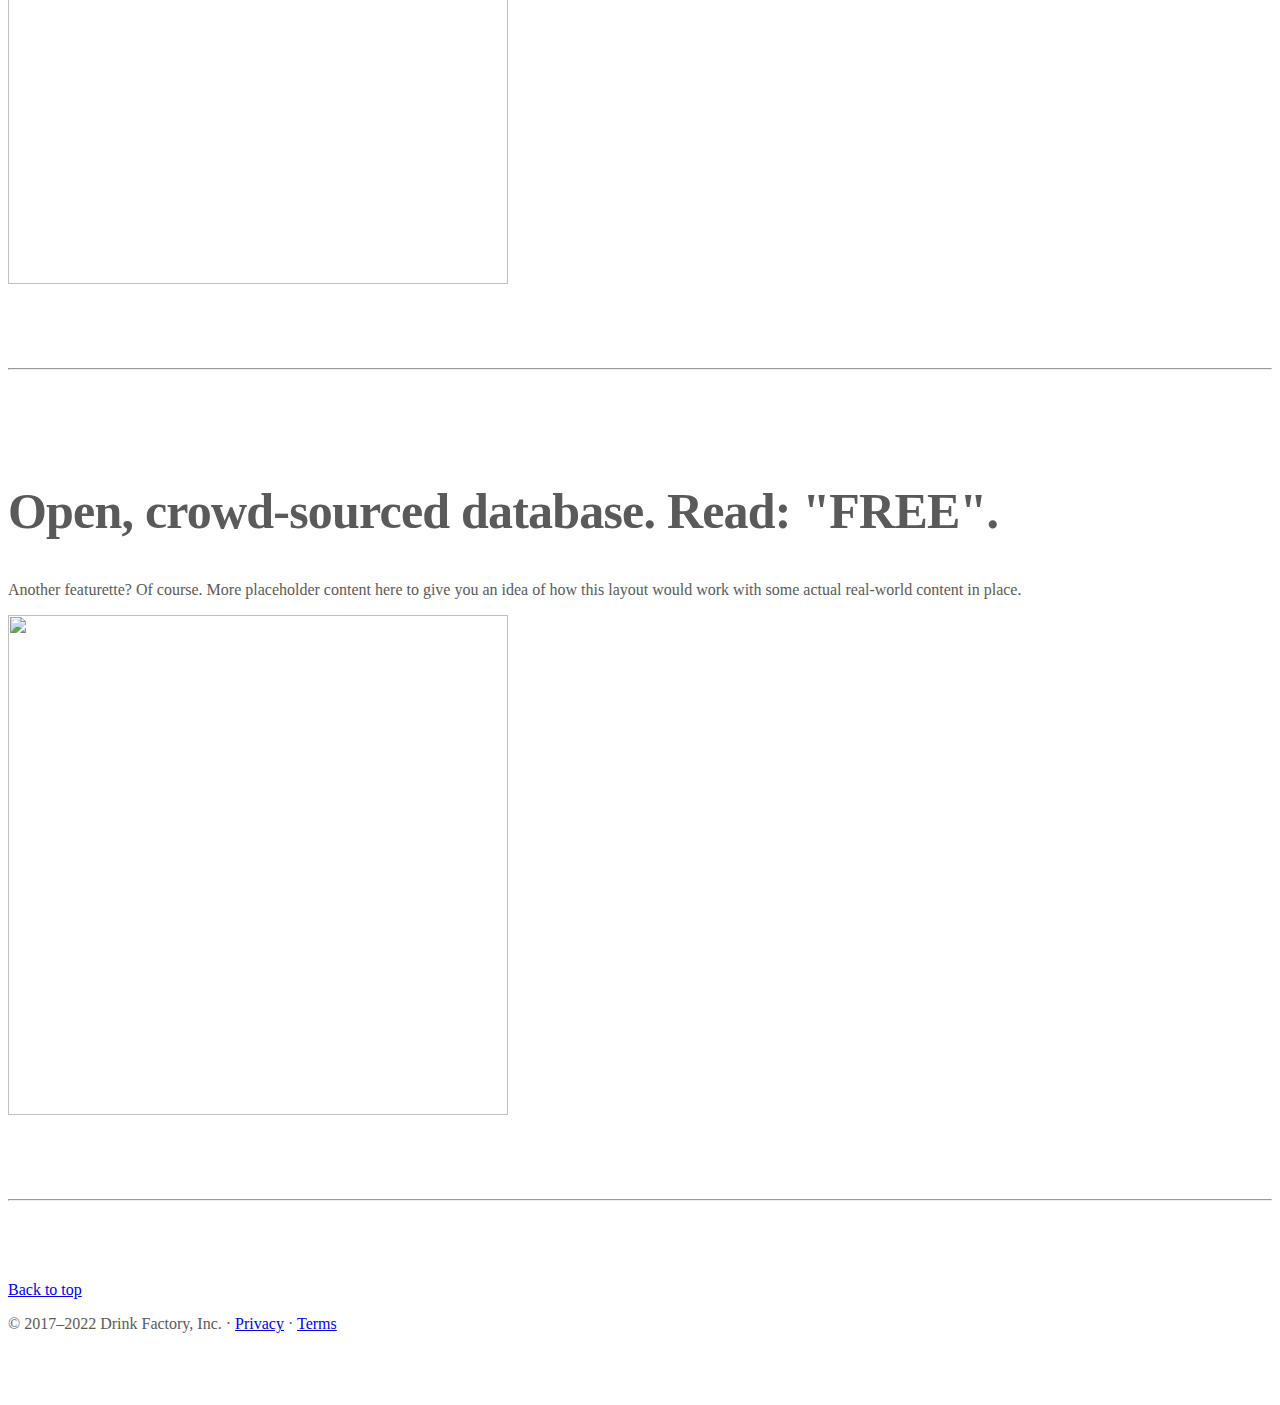
==== commit 0b6394e5: "Made minor adjustments to pages" ====
--- a/src/main/resources/static/index.html
+++ b/src/main/resources/static/index.html
@@ -7,7 +7,7 @@
     <meta name="description" content="">
     <meta name="author" content="Mark Otto, Jacob Thornton, and Bootstrap contributors">
     <meta name="generator" content="Hugo 0.101.0">
-    <title>Carousel Template · Bootstrap v5.2</title>
+    <title>Drink Factory</title>
 
     <link rel="canonical" href="https://getbootstrap.com/docs/5.2/examples/carousel/">
     <link href="https://cdn.jsdelivr.net/npm/bootstrap@5.2.0/dist/css/bootstrap.min.css" rel="stylesheet"
@@ -86,7 +86,7 @@
     <header>
         <nav class="navbar navbar-expand-md navbar-dark fixed-top bg-dark">
             <div class="container-fluid">
-                <a class="navbar-brand" href="#">Drink Factory</a>
+                <a class="navbar-brand" href="/">Drink Factory</a>
                 <button class="navbar-toggler" type="button" data-bs-toggle="collapse" data-bs-target="#navbarCollapse"
                     aria-controls="navbarCollapse" aria-expanded="false" aria-label="Toggle navigation">
                     <span class="navbar-toggler-icon"></span>
@@ -186,7 +186,7 @@
                     <h2 class="fw-normal">Margarita</h2>
                     <p>Some representative placeholder content for the three columns of text below the carousel. This is
                         the first column.</p>
-                    <p><a class="btn btn-secondary" href="/drink?idDrink=11007">View details &raquo;</a></p>
+                    <p><a class="btn btn-secondary" href="/drink?idDrink=11007">Find Out More &raquo;</a></p>
                 </div>
 
                 <div class="col-lg-4">
@@ -197,7 +197,7 @@
                     <h2 class="fw-normal">Malibu Twister</h2>
                     <p>Another exciting bit of representative placeholder content. This time, we've moved on to the
                         second column.</p>
-                    <p><a class="btn btn-secondary" href="/drink?idDrink=15224">View details &raquo;</a></p>
+                    <p><a class="btn btn-secondary" href="/drink?idDrink=15224">Find Out More &raquo;</a></p>
                 </div>
                 <div class="col-lg-4">
                     <img src="https://www.thecocktaildb.com/images/media/drink/tpxurs1454513016.jpg/preview" alt=""
@@ -207,7 +207,7 @@
                     <h2 class="fw-normal">Adam Bomb</h2>
                     <p>Some representative placeholder content for the three columns of text below the carousel. This is
                         the first column.</p>
-                    <p><a class="btn btn-secondary" href="/drink?idDrink=16333">View details &raquo;</a></p>
+                    <p><a class="btn btn-secondary" href="/drink?idDrink=16333">Find Out More &raquo;</a></p>
                 </div>
             </div>
 
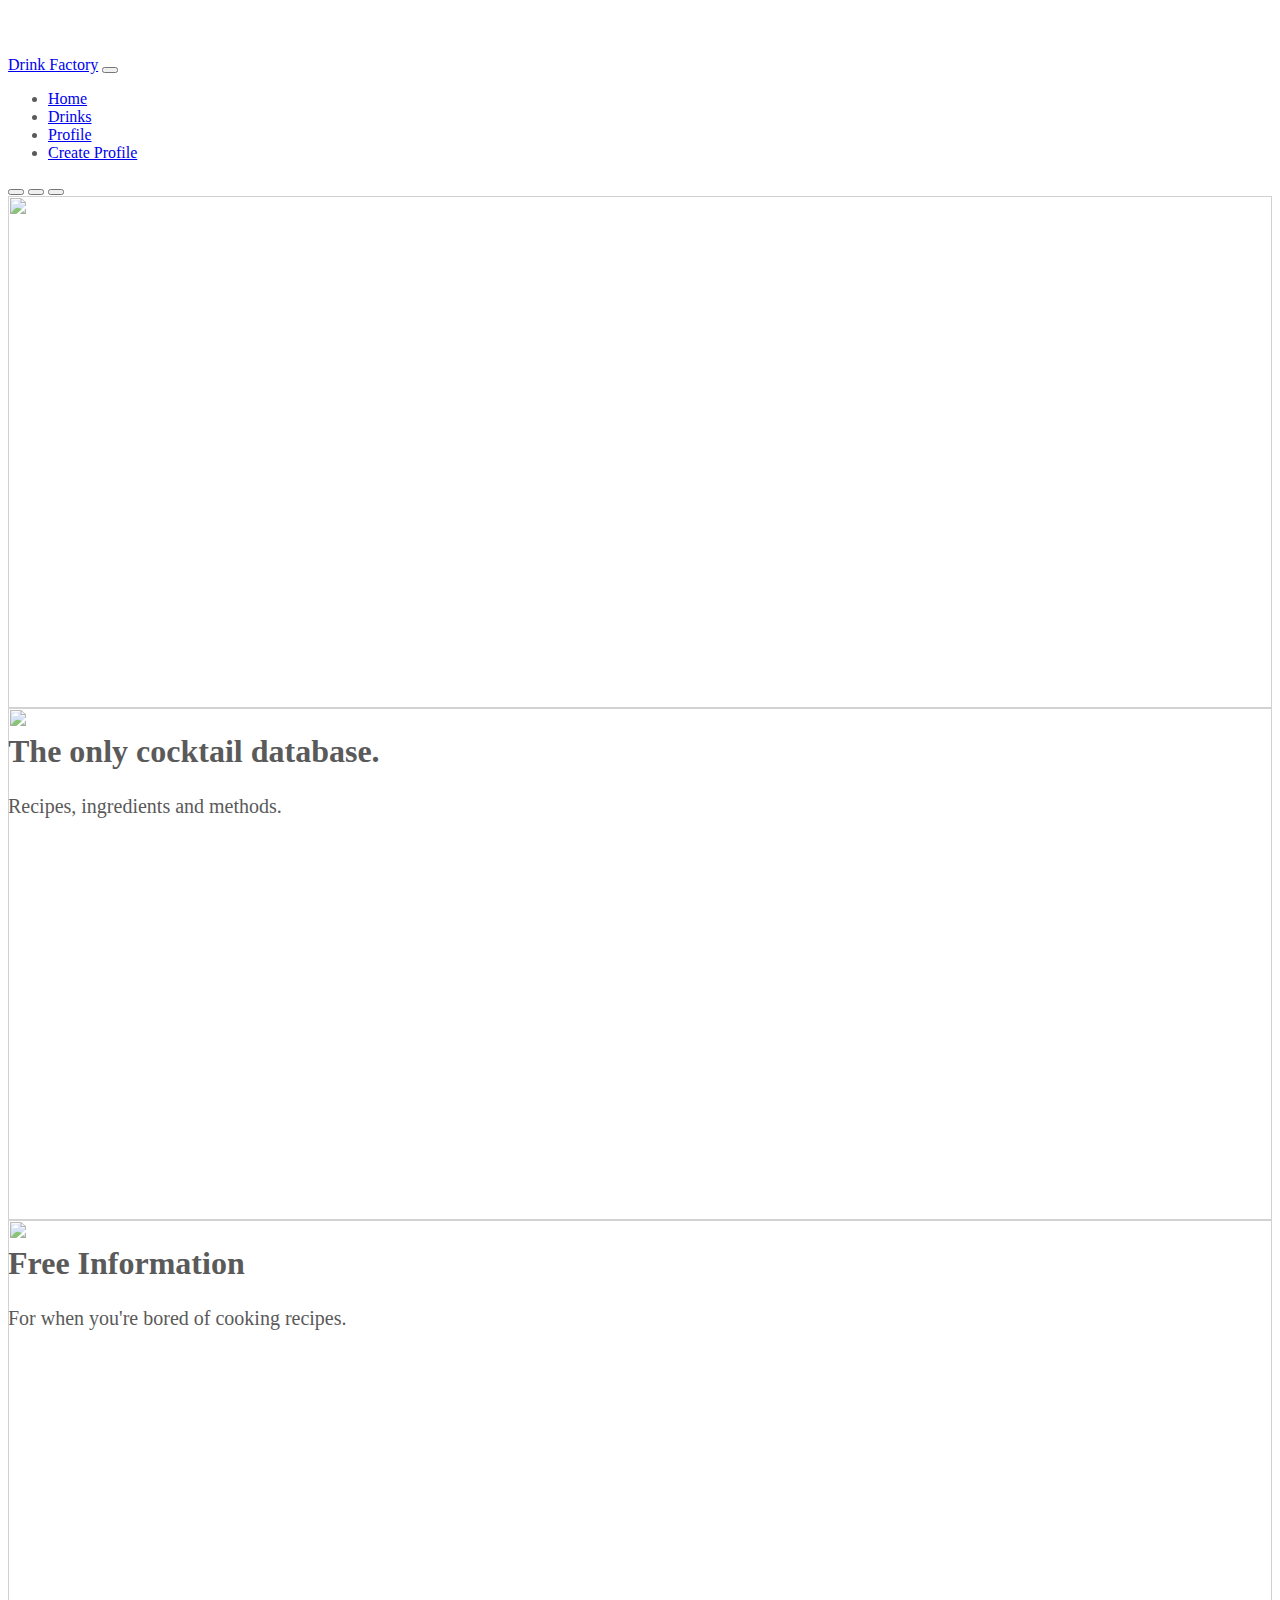
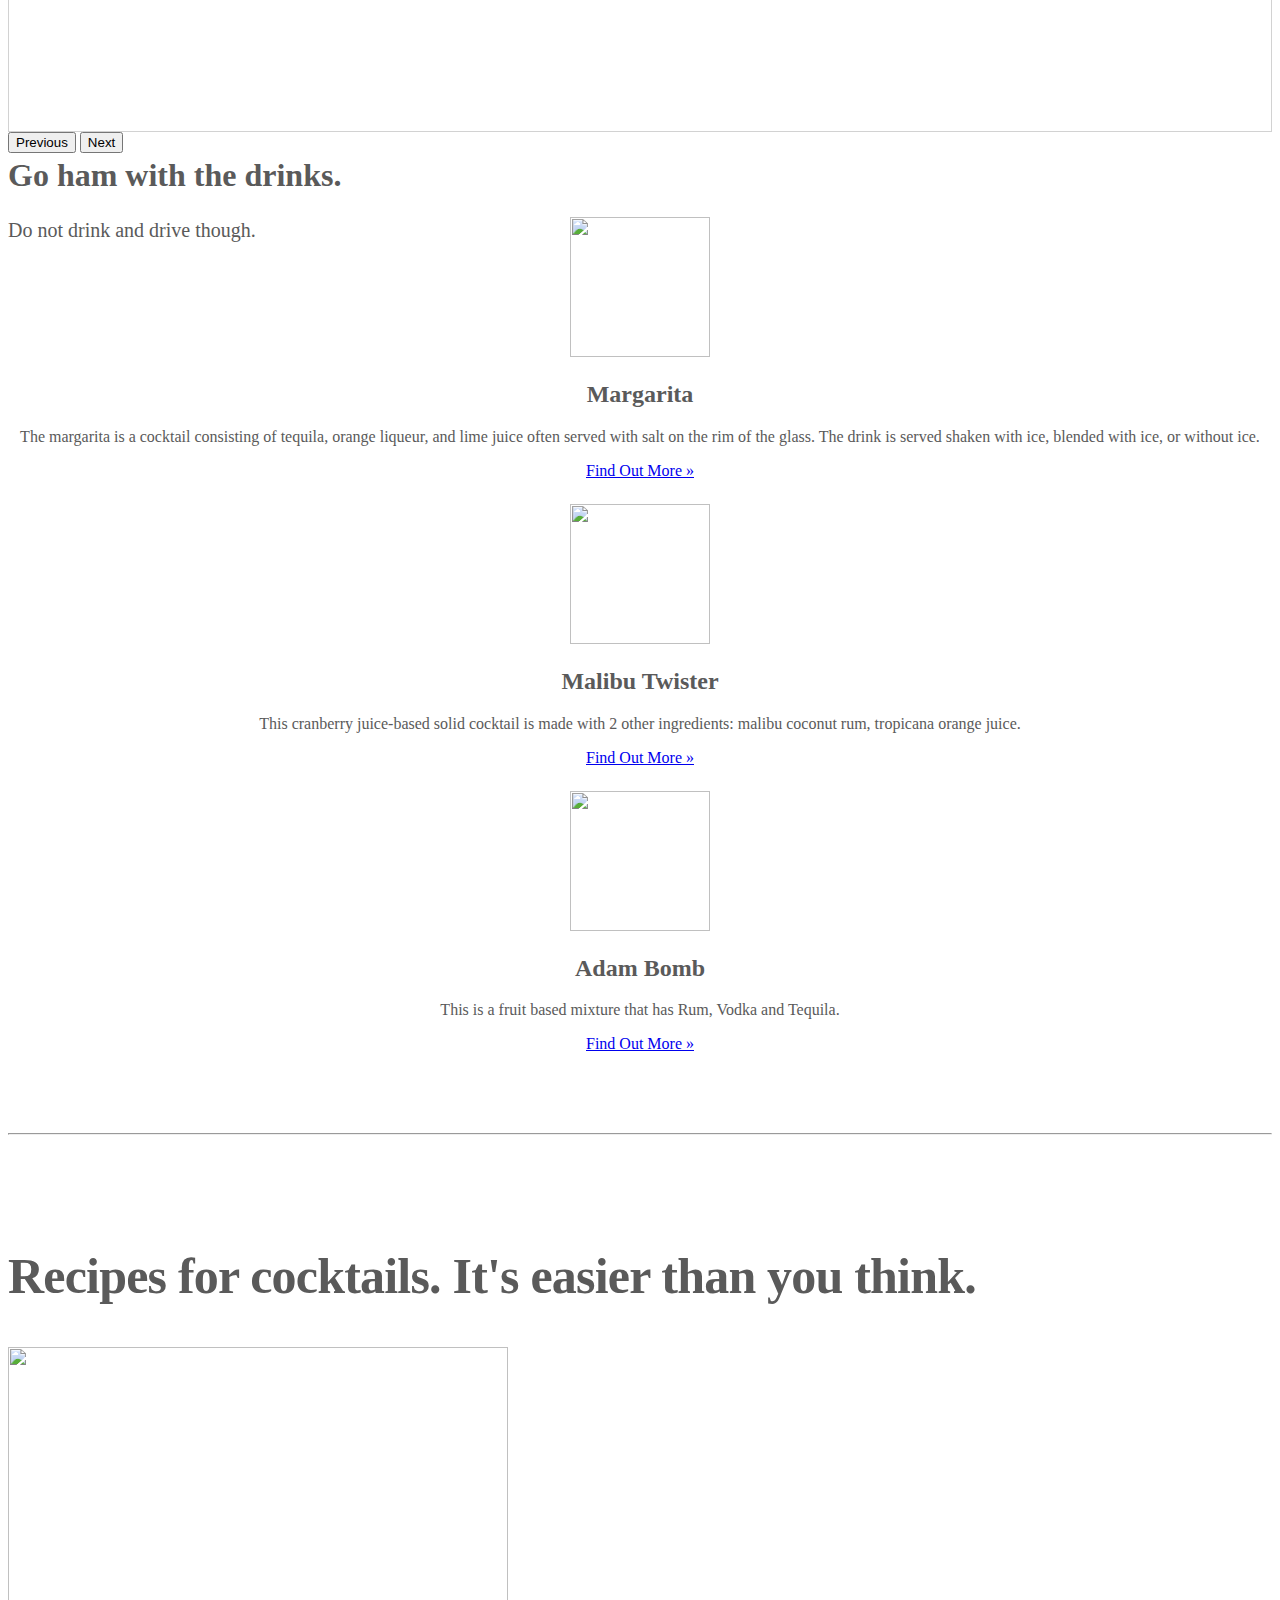
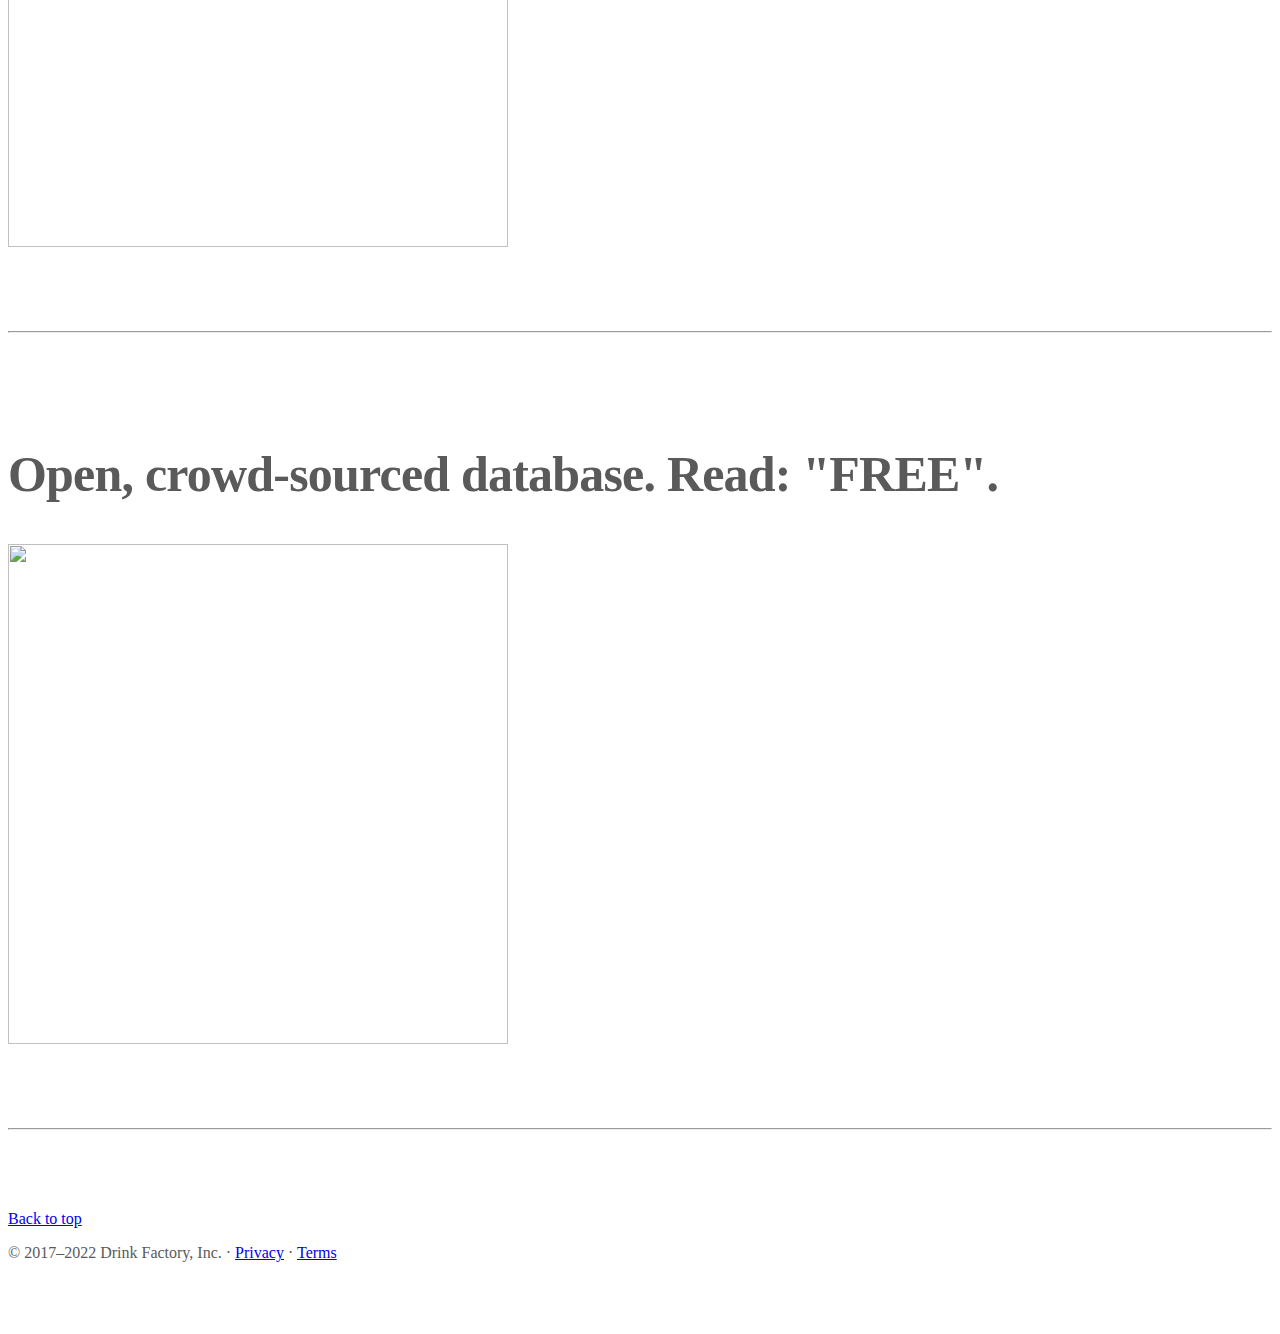
==== commit f3e3fc99: "Made overall aesthetic improvements, added thymeleaf conditionals, added more logic to creating/sear" ====
--- a/src/main/resources/static/index.html
+++ b/src/main/resources/static/index.html
@@ -12,16 +12,7 @@
     <link rel="canonical" href="https://getbootstrap.com/docs/5.2/examples/carousel/">
     <link href="https://cdn.jsdelivr.net/npm/bootstrap@5.2.0/dist/css/bootstrap.min.css" rel="stylesheet"
         integrity="sha384-gH2yIJqKdNHPEq0n4Mqa/HGKIhSkIHeL5AyhkYV8i59U5AR6csBvApHHNl/vI1Bx" crossorigin="anonymous">
-
-    <!-- Favicons -->
-    <!-- <link rel="apple-touch-icon" href="/docs/5.2/assets/img/favicons/apple-touch-icon.png" sizes="180x180">
-    <link rel="icon" href="/docs/5.2/assets/img/favicons/favicon-32x32.png" sizes="32x32" type="image/png">
-    <link rel="icon" href="/docs/5.2/assets/img/favicons/favicon-16x16.png" sizes="16x16" type="image/png">
-    <link rel="manifest" href="/docs/5.2/assets/img/favicons/manifest.json">
-    <link rel="mask-icon" href="/docs/5.2/assets/img/favicons/safari-pinned-tab.svg" color="#712cf9">
-    <link rel="icon" href="/docs/5.2/assets/img/favicons/favicon.ico"> -->
     <meta name="theme-color" content="#712cf9">
-
 
     <style>
         .bd-placeholder-img {
@@ -75,7 +66,6 @@
             -webkit-overflow-scrolling: touch;
         }
     </style>
-
 
     <!-- Custom styles for this template -->
     <link href="./index.css" rel="stylesheet">
@@ -102,12 +92,10 @@
                         <li class="nav-item">
                             <a class="nav-link" href="/profile">Profile</a>
                         </li>
+                        <li class="nav-item d-flex">
+                            <a class="nav-link" href="/createprofile">Create Profile</a>
+                        </li>
                     </ul>
-                    <form class="d-flex" role="search" action="/menu" method="get">
-                        <input class="form-control me-2" type="search" placeholder="Search by Ingredient"
-                            aria-label="Search" name="drinkFilter">
-                        <button class="btn btn-outline-success" type="submit">Search</button>
-                    </form>
                 </div>
             </div>
         </nav>
@@ -184,8 +172,9 @@
                         aria-label="Placeholder: 140x140" preserveAspectRatio="xMidYMid slice" focusable="false">
 
                     <h2 class="fw-normal">Margarita</h2>
-                    <p>Some representative placeholder content for the three columns of text below the carousel. This is
-                        the first column.</p>
+                    <p>The margarita is a cocktail consisting of tequila, orange liqueur, and lime juice often served
+                        with salt on the rim of the
+                        glass. The drink is served shaken with ice, blended with ice, or without ice.</p>
                     <p><a class="btn btn-secondary" href="/drink?idDrink=11007">Find Out More &raquo;</a></p>
                 </div>
 
@@ -195,8 +184,8 @@
                         aria-label="Placeholder: 140x140" preserveAspectRatio="xMidYMid slice" focusable="false">
 
                     <h2 class="fw-normal">Malibu Twister</h2>
-                    <p>Another exciting bit of representative placeholder content. This time, we've moved on to the
-                        second column.</p>
+                    <p>This cranberry juice-based solid cocktail is made with 2 other ingredients: malibu coconut rum,
+                        tropicana orange juice.</p>
                     <p><a class="btn btn-secondary" href="/drink?idDrink=15224">Find Out More &raquo;</a></p>
                 </div>
                 <div class="col-lg-4">
@@ -205,8 +194,7 @@
                         aria-label="Placeholder: 140x140" preserveAspectRatio="xMidYMid slice" focusable="false">
 
                     <h2 class="fw-normal">Adam Bomb</h2>
-                    <p>Some representative placeholder content for the three columns of text below the carousel. This is
-                        the first column.</p>
+                    <p>This is a fruit based mixture that has Rum, Vodka and Tequila.</p>
                     <p><a class="btn btn-secondary" href="/drink?idDrink=16333">Find Out More &raquo;</a></p>
                 </div>
             </div>
@@ -220,8 +208,8 @@
                 <div class="col-md-7">
                     <h2 class="featurette-heading fw-normal lh-1">Recipes for cocktails. <span class="text-muted">It's
                             easier than you think.</span></h2>
-                    <p class="lead">Some great placeholder content for the first featurette here. Imagine some exciting
-                        prose here.</p>
+                    <!-- <p class="lead">Some great placeholder content for the first featurette here. Imagine some exciting
+                        prose here.</p> -->
                 </div>
                 <div class="col-md-5">
                     <img src="https://www.memesmonkey.com/images/memesmonkey/5d/5d127110d75ee120a76814f733518d68.jpeg"
@@ -238,8 +226,8 @@
                 <div class="col-md-7 order-md-2">
                     <h2 class="featurette-heading fw-normal lh-1">Open, crowd-sourced database. <span
                             class="text-muted">Read: "FREE".</span></h2>
-                    <p class="lead">Another featurette? Of course. More placeholder content here to give you an idea of
-                        how this layout would work with some actual real-world content in place.</p>
+                    <!-- <p class="lead">Another featurette? Of course. More placeholder content here to give you an idea of
+                        how this layout would work with some actual real-world content in place.</p> -->
                 </div>
                 <div class="col-md-5">
                     <img src="https://www.memesmonkey.com/images/memesmonkey/26/26d6ad195fa7f51adfb9862b26357ac6.jpeg"
